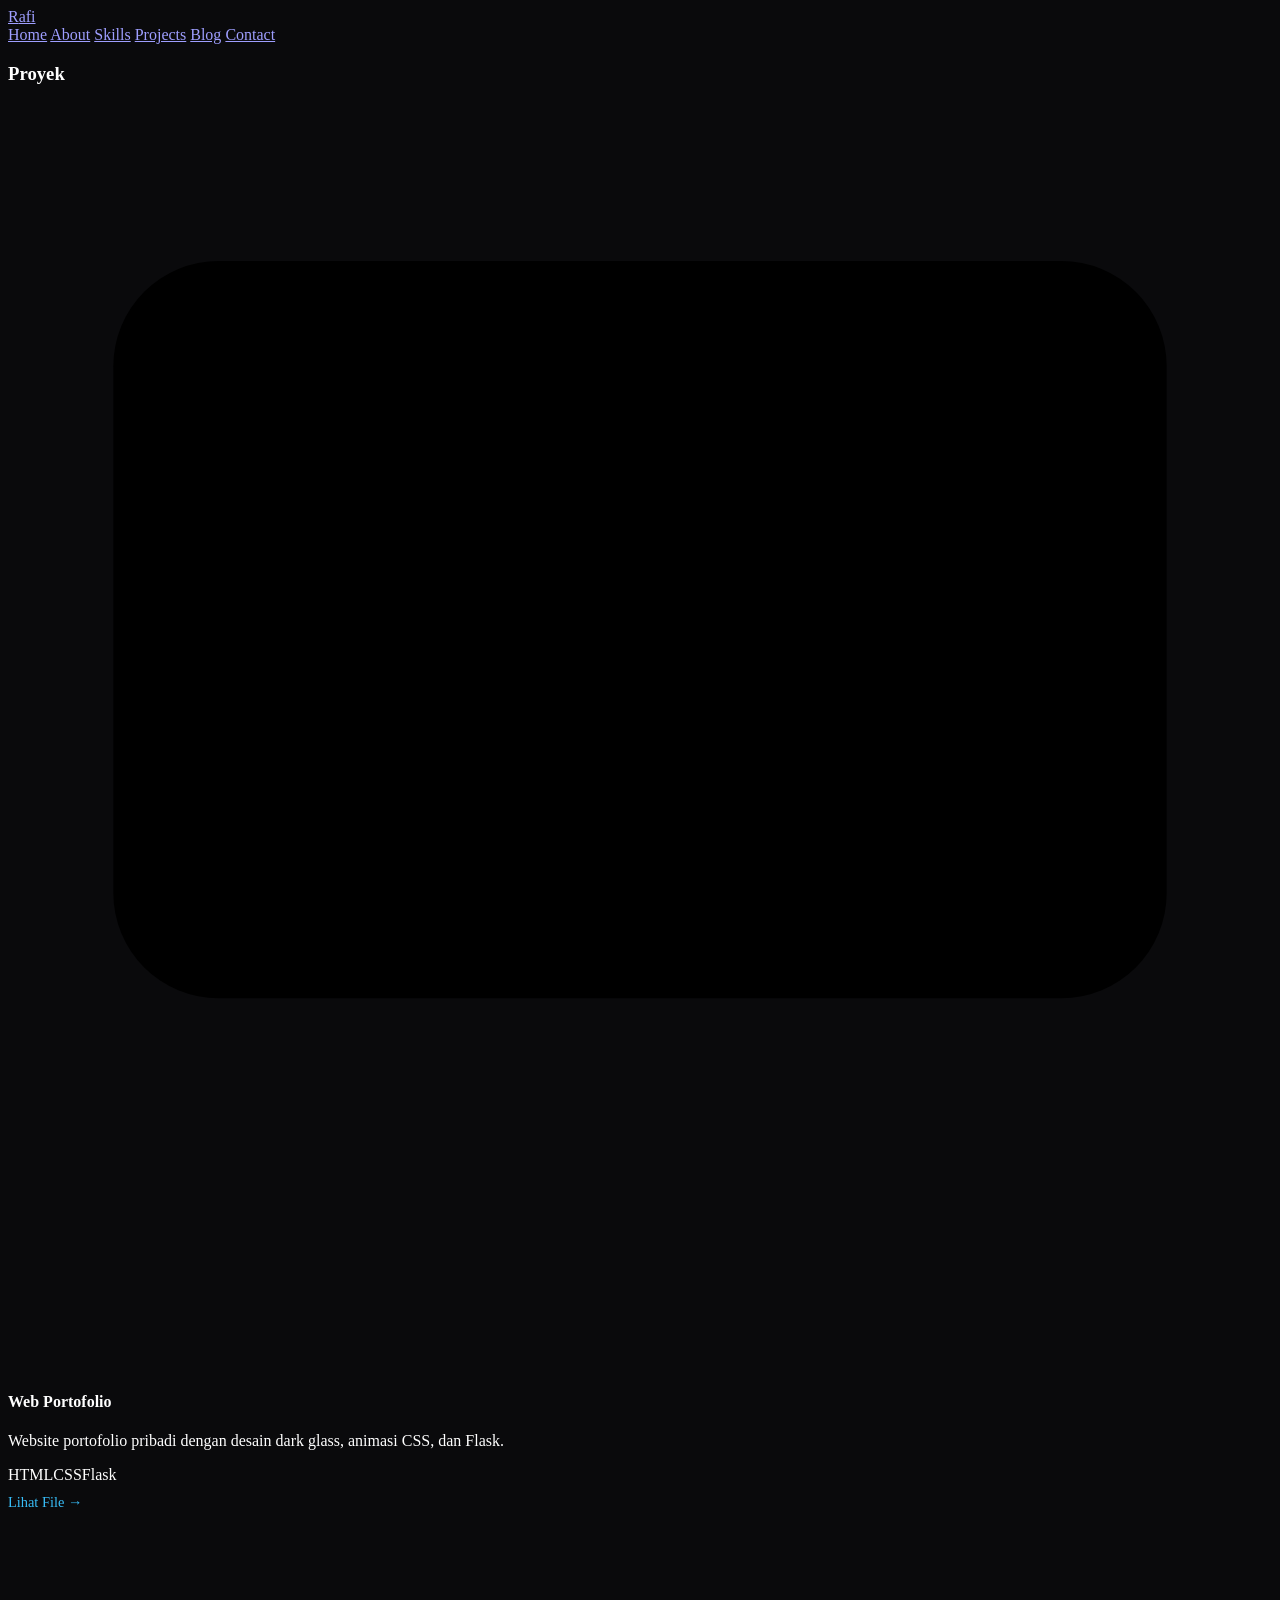
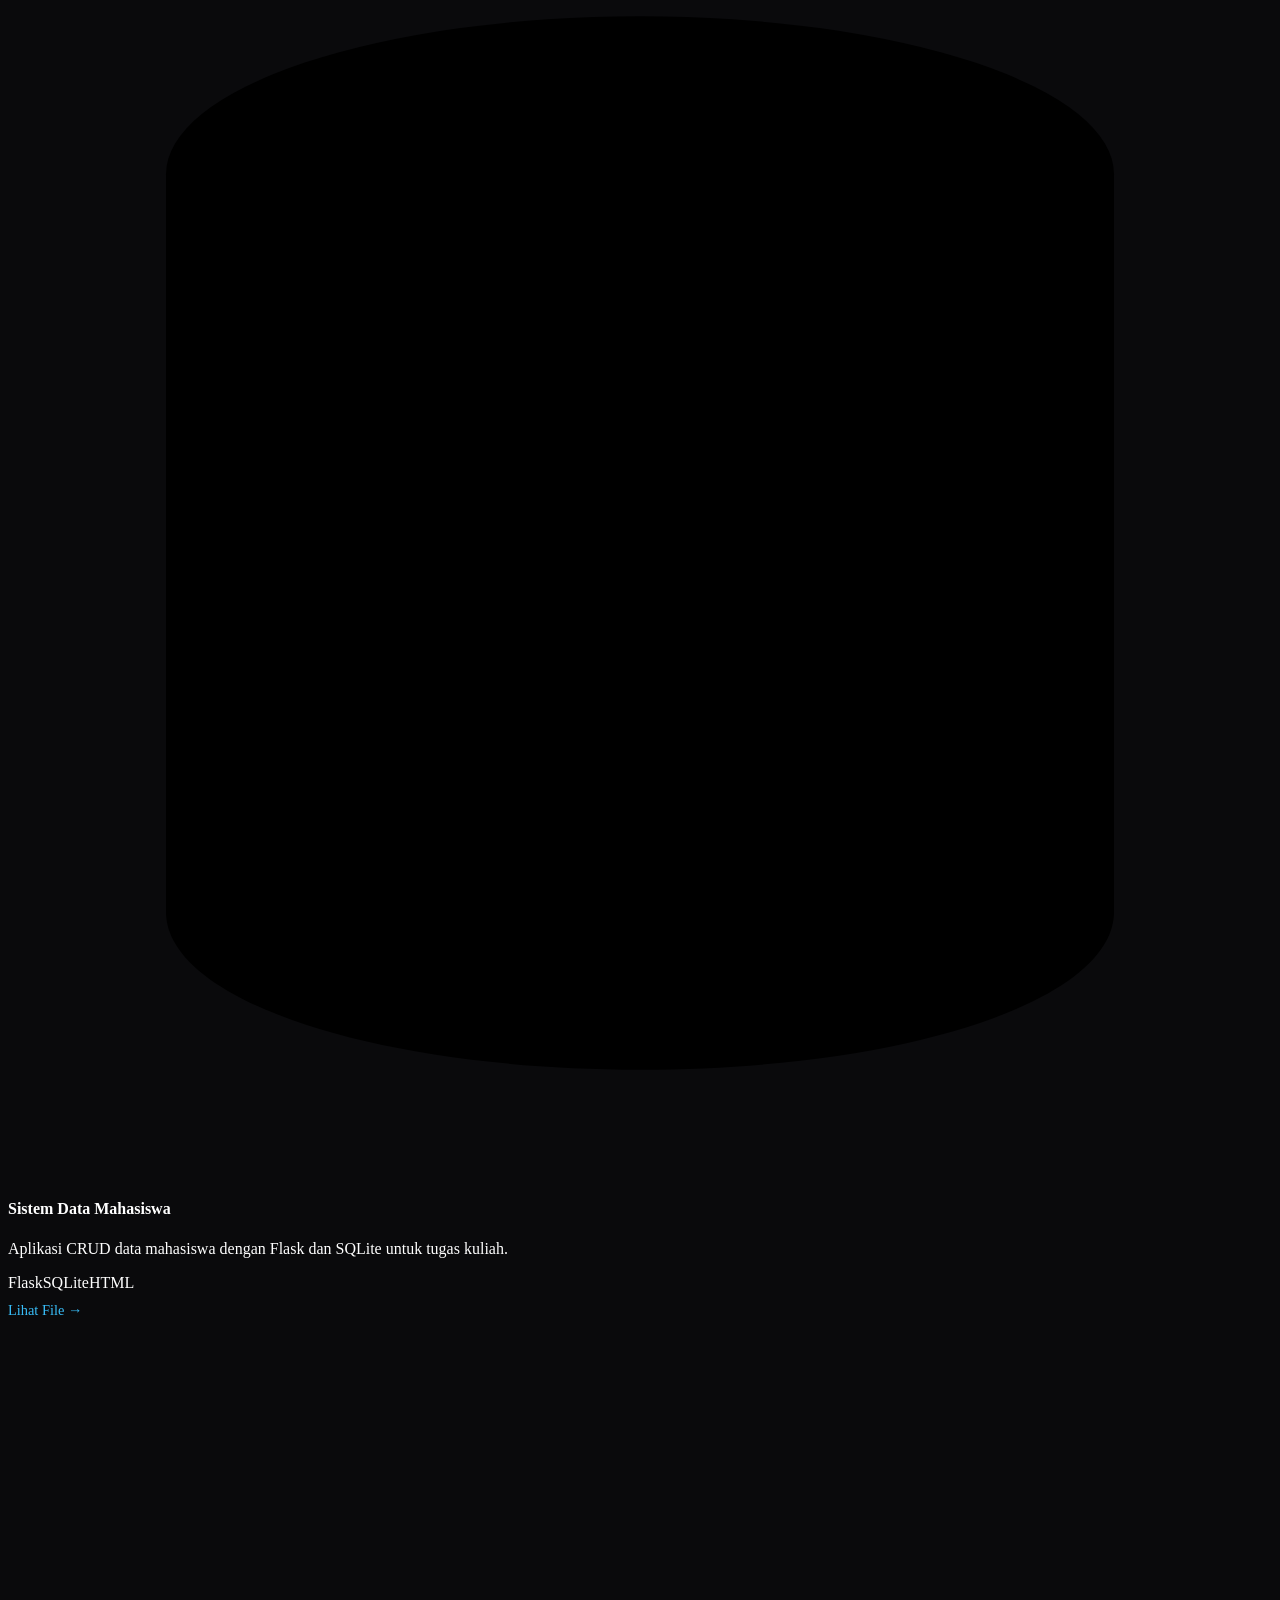
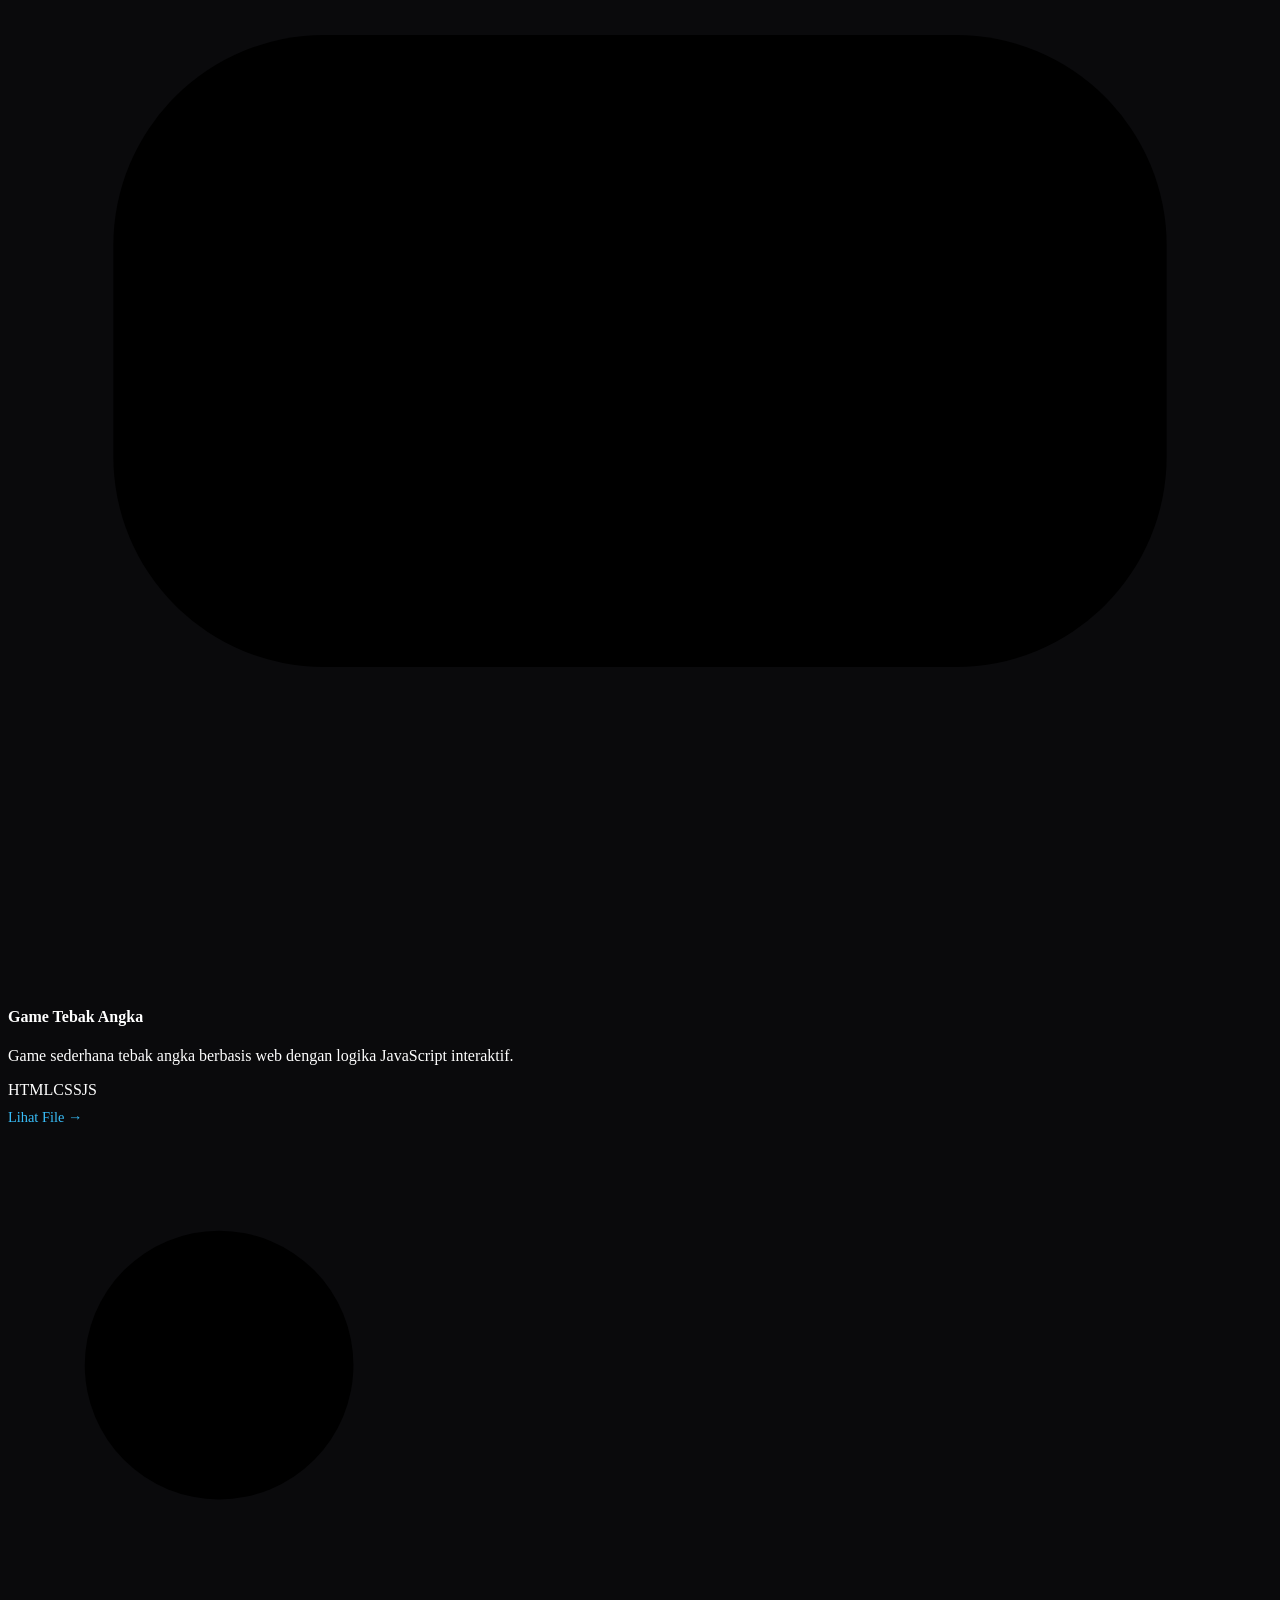
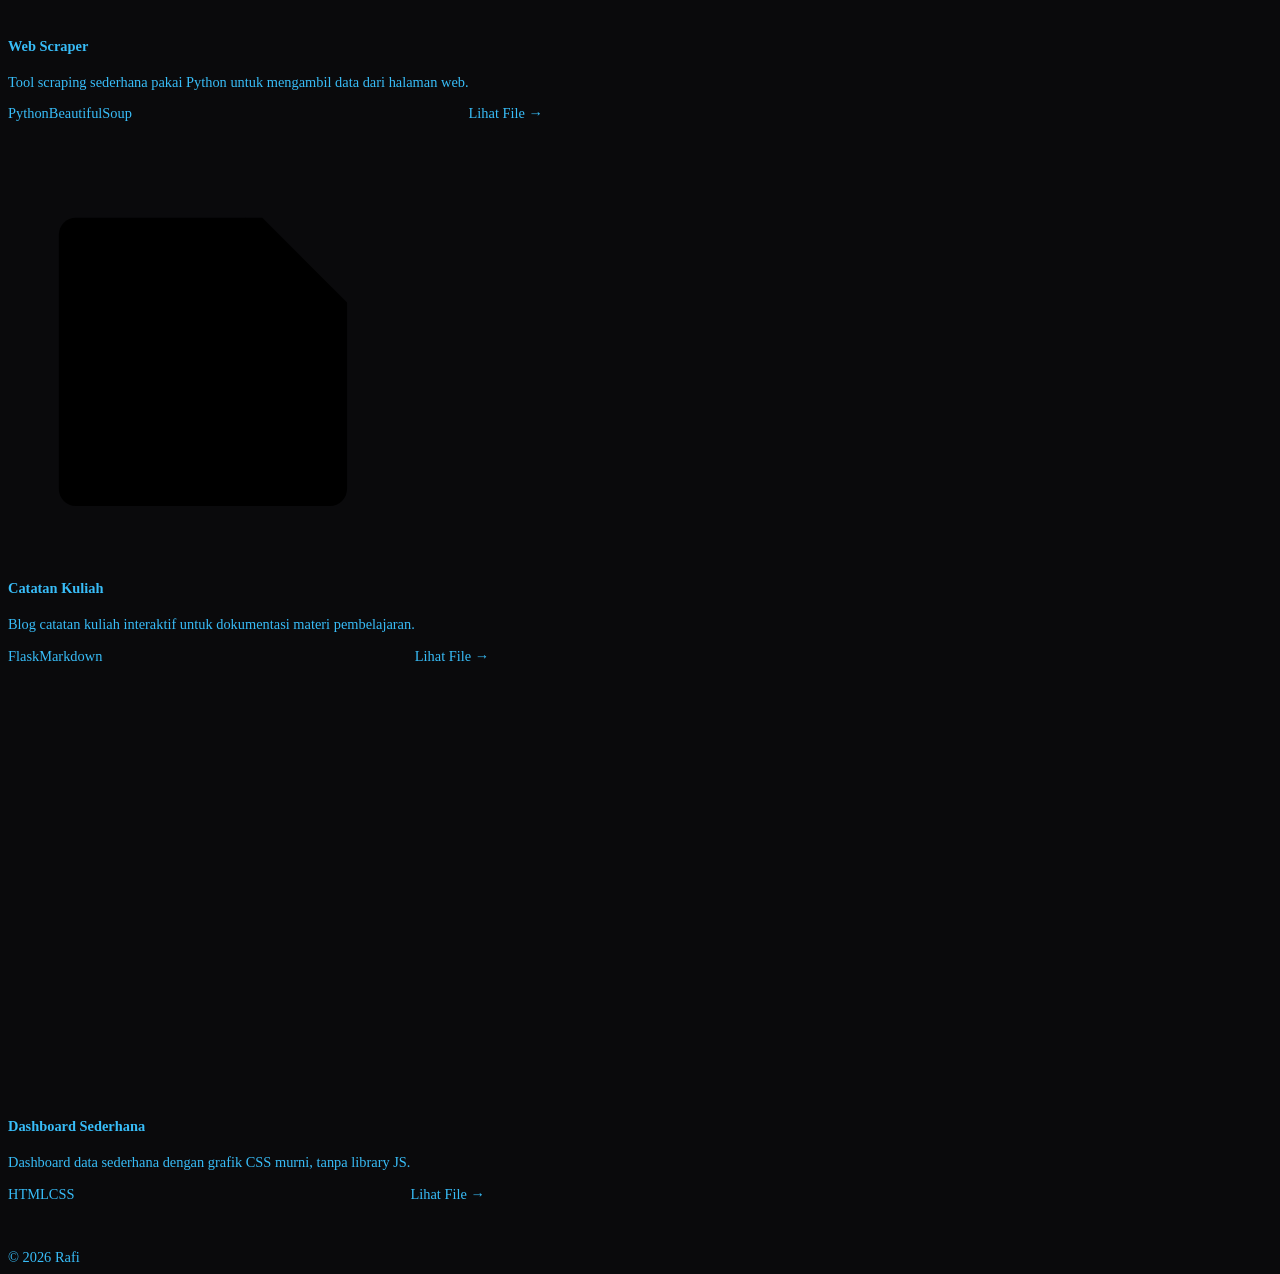
==== templates/projects.html @ da845aa9 "feat: upload project pertama" ====
<!DOCTYPE html>
<html lang="id" style="background-color:#0A0A0C;color-scheme:dark">
<head>
    <meta charset="UTF-8">
    <meta name="viewport" content="width=device-width, initial-scale=1.0">
    <title>Rafi — Projects</title>
    <style>html,body{background-color:#0A0A0C}</style>
    <link rel="stylesheet" href="{{ url_for('static', filename='css/style.css') }}">
    <link rel="preconnect" href="https://fonts.googleapis.com">
    <link rel="preconnect" href="https://fonts.gstatic.com" crossorigin>
    <link href="https://fonts.googleapis.com/css2?family=Space+Grotesk:wght@400;500;600;700&family=Inter:wght@400;500;600;700&family=JetBrains+Mono:wght@400;500&display=swap" rel="stylesheet">
</head>
<body>
    <header>
        <a href="/" class="logo"><span>R</span>afi</a>
        <nav>
            <a href="/">Home</a>
            <a href="/about">About</a>
            <a href="/skills">Skills</a>
            <a href="/projects" class="active">Projects</a>
            <a href="/blog">Blog</a>
            <a href="/contact">Contact</a>
        </nav>
    </header>

    <main>
        <section class="section">
            <h3 class="section-title">Proyek</h3>
            <div class="project-grid stagger">
                <div class="project-card">
                    <div class="project-thumb">
                        <svg viewBox="0 0 24 24" stroke-linecap="round" stroke-linejoin="round"><rect x="2" y="3" width="20" height="14" rx="2"/><path d="M8 21h8M12 17v4"/></svg>
                    </div>
                    <!-- Project 1 -->
                    <div class="project-body">
                        <h4>Web Portofolio</h4>
                        <p>Website portofolio pribadi dengan desain dark glass, animasi CSS, dan Flask.</p>
                        <div class="project-tech">
                            <span>HTML</span><span>CSS</span><span>Flask</span>
                        </div>
                        </div>
                         <!-- Tambahkan link di sini -->
                         <a href="https://drive.google.com/file/d/xxxxxx/view" target="_blank" style="display: inline-block; margin-top: 10px; color: #38bdf8; font-size: 0.9rem; text-decoration: none;">
                         Lihat File &rarr;
                     </a>
                </div>
            </div>
                    <!-- Project 2 -->
                    <div class="project-thumb">
                        <svg viewBox="0 0 24 24" stroke-linecap="round" stroke-linejoin="round"><ellipse cx="12" cy="5" rx="9" ry="3"/><path d="M3 5v14c0 1.7 4 3 9 3s9-1.3 9-3V5"/><path d="M3 12c0 1.7 4 3 9 3s9-1.3 9-3"/></svg>
                    </div>
                    <div class="project-body">
                        <h4>Sistem Data Mahasiswa</h4>
                        <p>Aplikasi CRUD data mahasiswa dengan Flask dan SQLite untuk tugas kuliah.</p>
                        <div class="project-tech">
                            <span>Flask</span><span>SQLite</span><span>HTML</span>
                        </div>
                    </div>
                    <!-- Tambahkan link di sini -->
                    <a href="https://drive.google.com/file/d/xxxxxx/view" target="_blank" style="display: inline-block; margin-top: 10px; color: #38bdf8; font-size: 0.9rem; text-decoration: none;">
                    Lihat File &rarr;
                    </a>
                    <!-- Project 3 -->
                </div>
                <div class="project-card">
                    <div class="project-thumb">
                        <svg viewBox="0 0 24 24" stroke-linecap="round" stroke-linejoin="round"><rect x="2" y="6" width="20" height="12" rx="4"/><path d="M6 12h4M8 10v4M15 11h.01M18 13h.01"/></svg>
                    </div>
                    <div class="project-body">
                        <h4>Game Tebak Angka</h4>
                        <p>Game sederhana tebak angka berbasis web dengan logika JavaScript interaktif.</p>
                        <div class="project-tech">
                            <span>HTML</span><span>CSS</span><span>JS</span>
                        </div>
                    </div>
                     <a href="https://drive.google.com/file/d/xxxxxx/view" target="_blank" style="display: inline-block; margin-top: 10px; color: #38bdf8; font-size: 0.9rem; text-decoration: none;">
                    Lihat File &rarr;
                    <!-- Project 4 -->
                </div>
                <div class="project-card">
                    <div class="project-thumb">
                        <svg viewBox="0 0 24 24" stroke-linecap="round" stroke-linejoin="round"><circle cx="11" cy="11" r="7"/><path d="M21 21l-4.3-4.3"/></svg>
                    </div>
                    <div class="project-body">
                        <h4>Web Scraper</h4>
                        <p>Tool scraping sederhana pakai Python untuk mengambil data dari halaman web.</p>
                        <div class="project-tech">
                            <span>Python</span><span>BeautifulSoup</span>
                        </div>
                    </div>
                     <a href="https://drive.google.com/file/d/xxxxxx/view" target="_blank" style="display: inline-block; margin-top: 10px; color: #38bdf8; font-size: 0.9rem; text-decoration: none;">
                    Lihat File &rarr;
                    <!-- Project 5 -->
                </div>
                <div class="project-card">
                    <div class="project-thumb">
                        <svg viewBox="0 0 24 24" stroke-linecap="round" stroke-linejoin="round"><path d="M4 4h11l5 5v11a1 1 0 0 1-1 1H4a1 1 0 0 1-1-1V5a1 1 0 0 1 1-1z"/><path d="M14 4v6h6"/></svg>
                    </div>
                    <div class="project-body">
                        <h4>Catatan Kuliah</h4>
                        <p>Blog catatan kuliah interaktif untuk dokumentasi materi pembelajaran.</p>
                        <div class="project-tech">
                            <span>Flask</span><span>Markdown</span>
                        </div>
                    </div>
                     <a href="https://drive.google.com/file/d/xxxxxx/view" target="_blank" style="display: inline-block; margin-top: 10px; color: #38bdf8; font-size: 0.9rem; text-decoration: none;">
                    Lihat File &rarr;
                    <!-- Project 6 -->
                </div>
                <div class="project-card">
                    <div class="project-thumb">
                        <svg viewBox="0 0 24 24" stroke-linecap="round" stroke-linejoin="round"><path d="M3 20h18"/><path d="M6 20V10M11 20V4M16 20v-8M21 20v-4"/></svg>
                    </div>
                    <div class="project-body">
                        <h4>Dashboard Sederhana</h4>
                        <p>Dashboard data sederhana dengan grafik CSS murni, tanpa library JS.</p>
                        <div class="project-tech">
                            <span>HTML</span><span>CSS</span>
                        </div>
                    </div>
                     <a href="https://drive.google.com/file/d/xxxxxx/view" target="_blank" style="display: inline-block; margin-top: 10px; color: #38bdf8; font-size: 0.9rem; text-decoration: none;">
                    Lihat File &rarr;
                </div>
            </div>
        </section>
    </main>

    <footer>
        &copy; 2026 Rafi
    </footer>
</body>
</html>
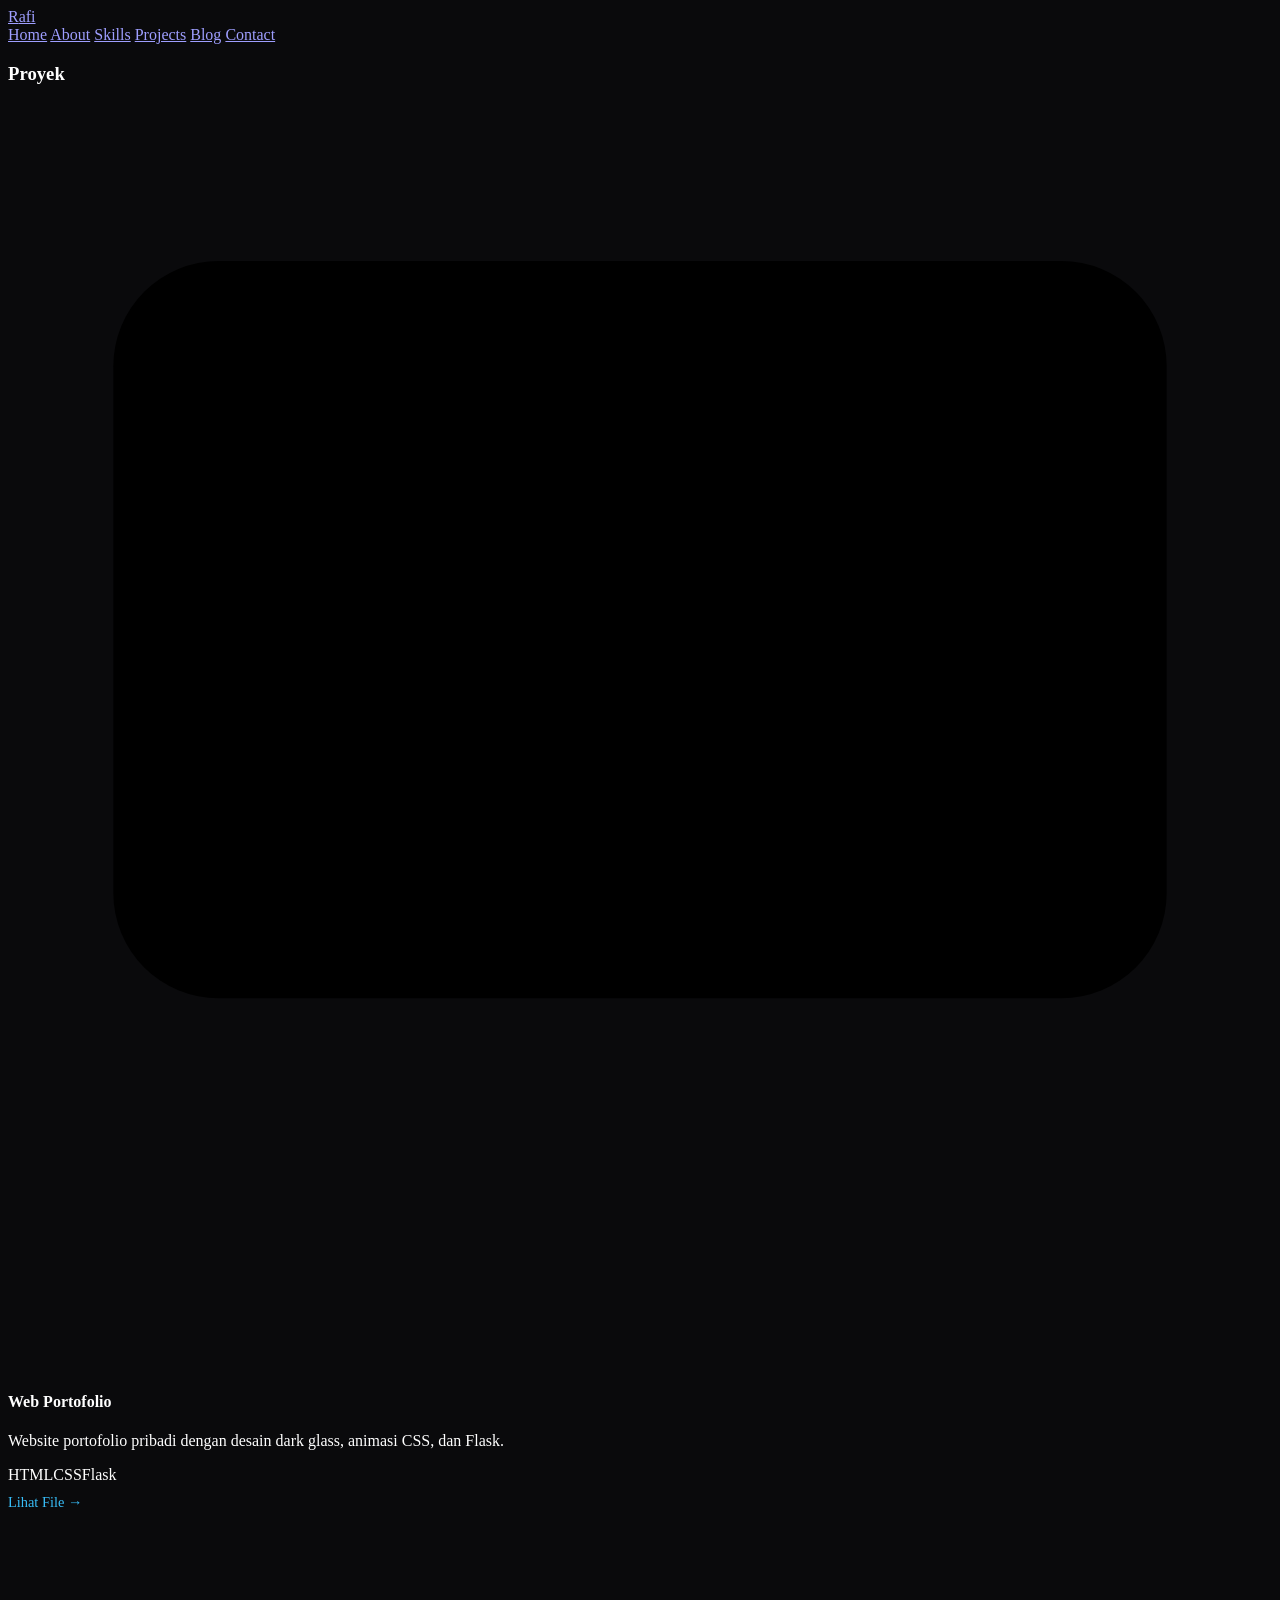
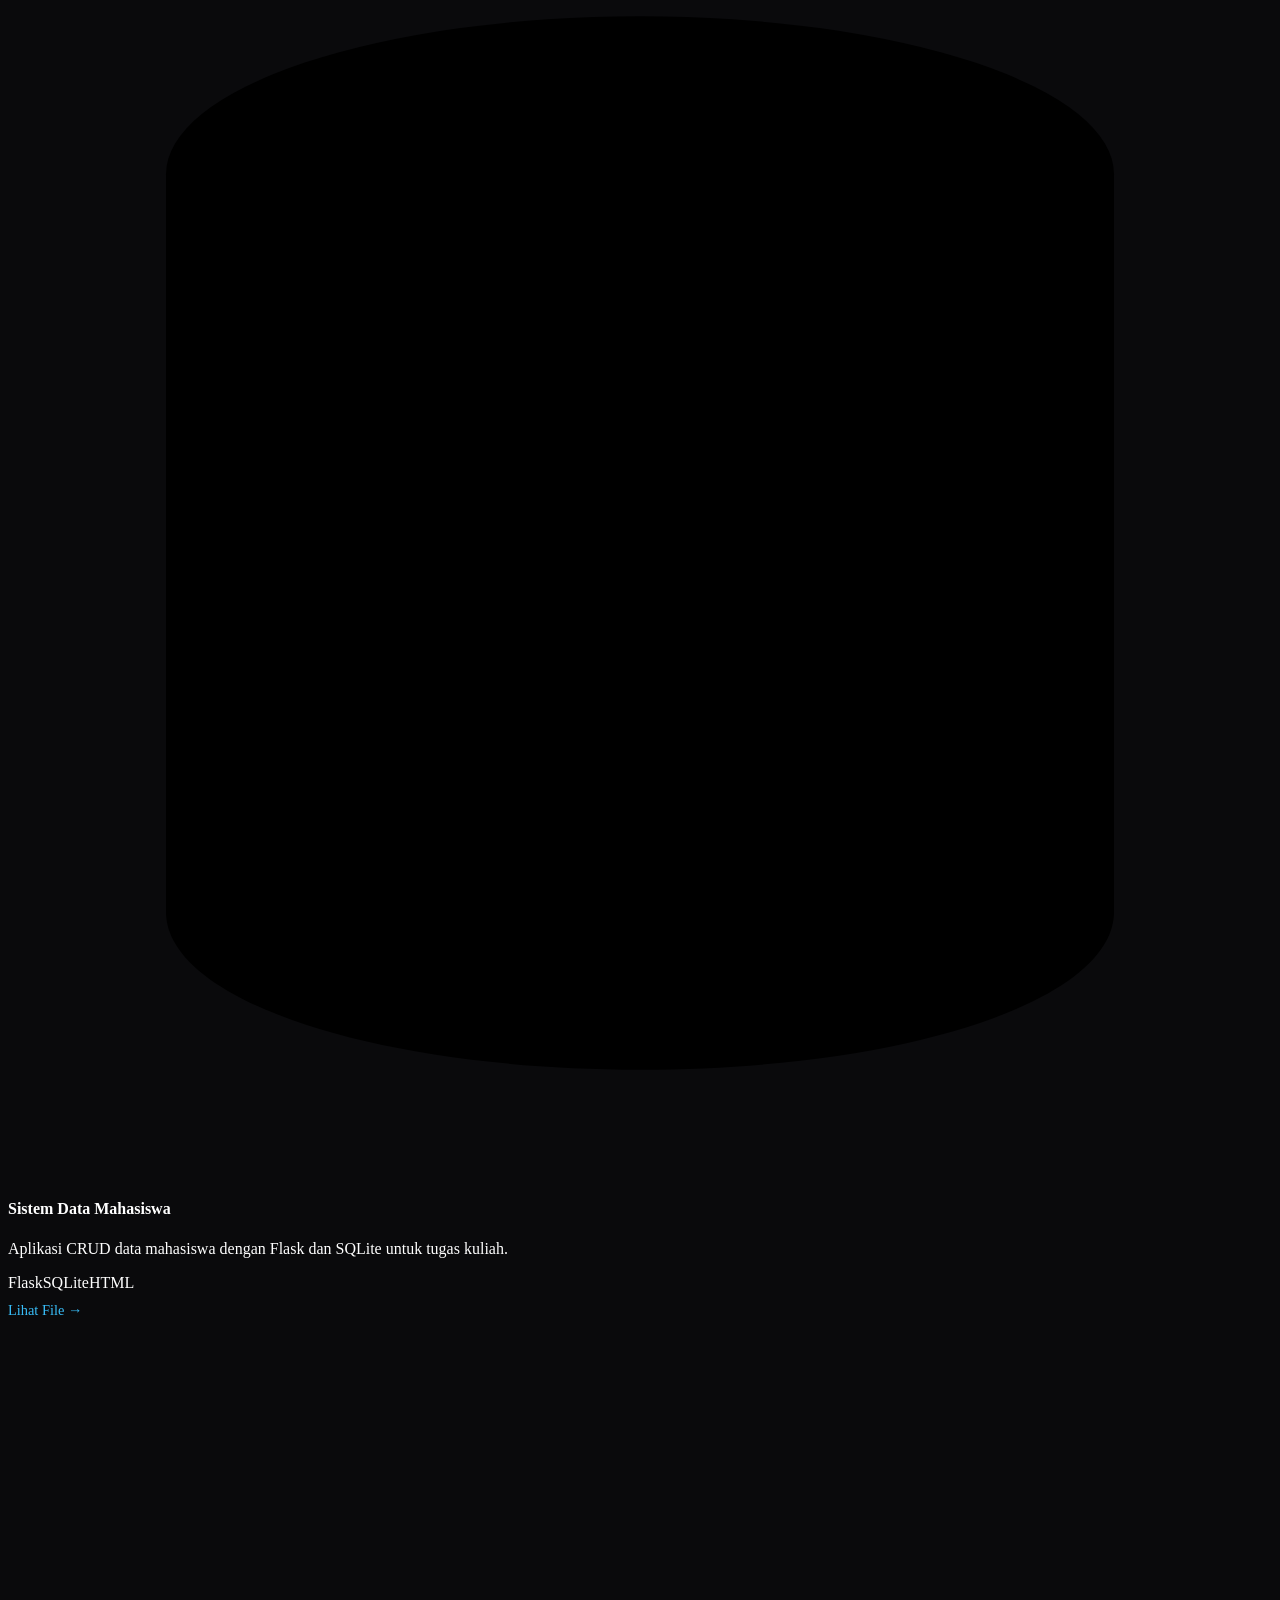
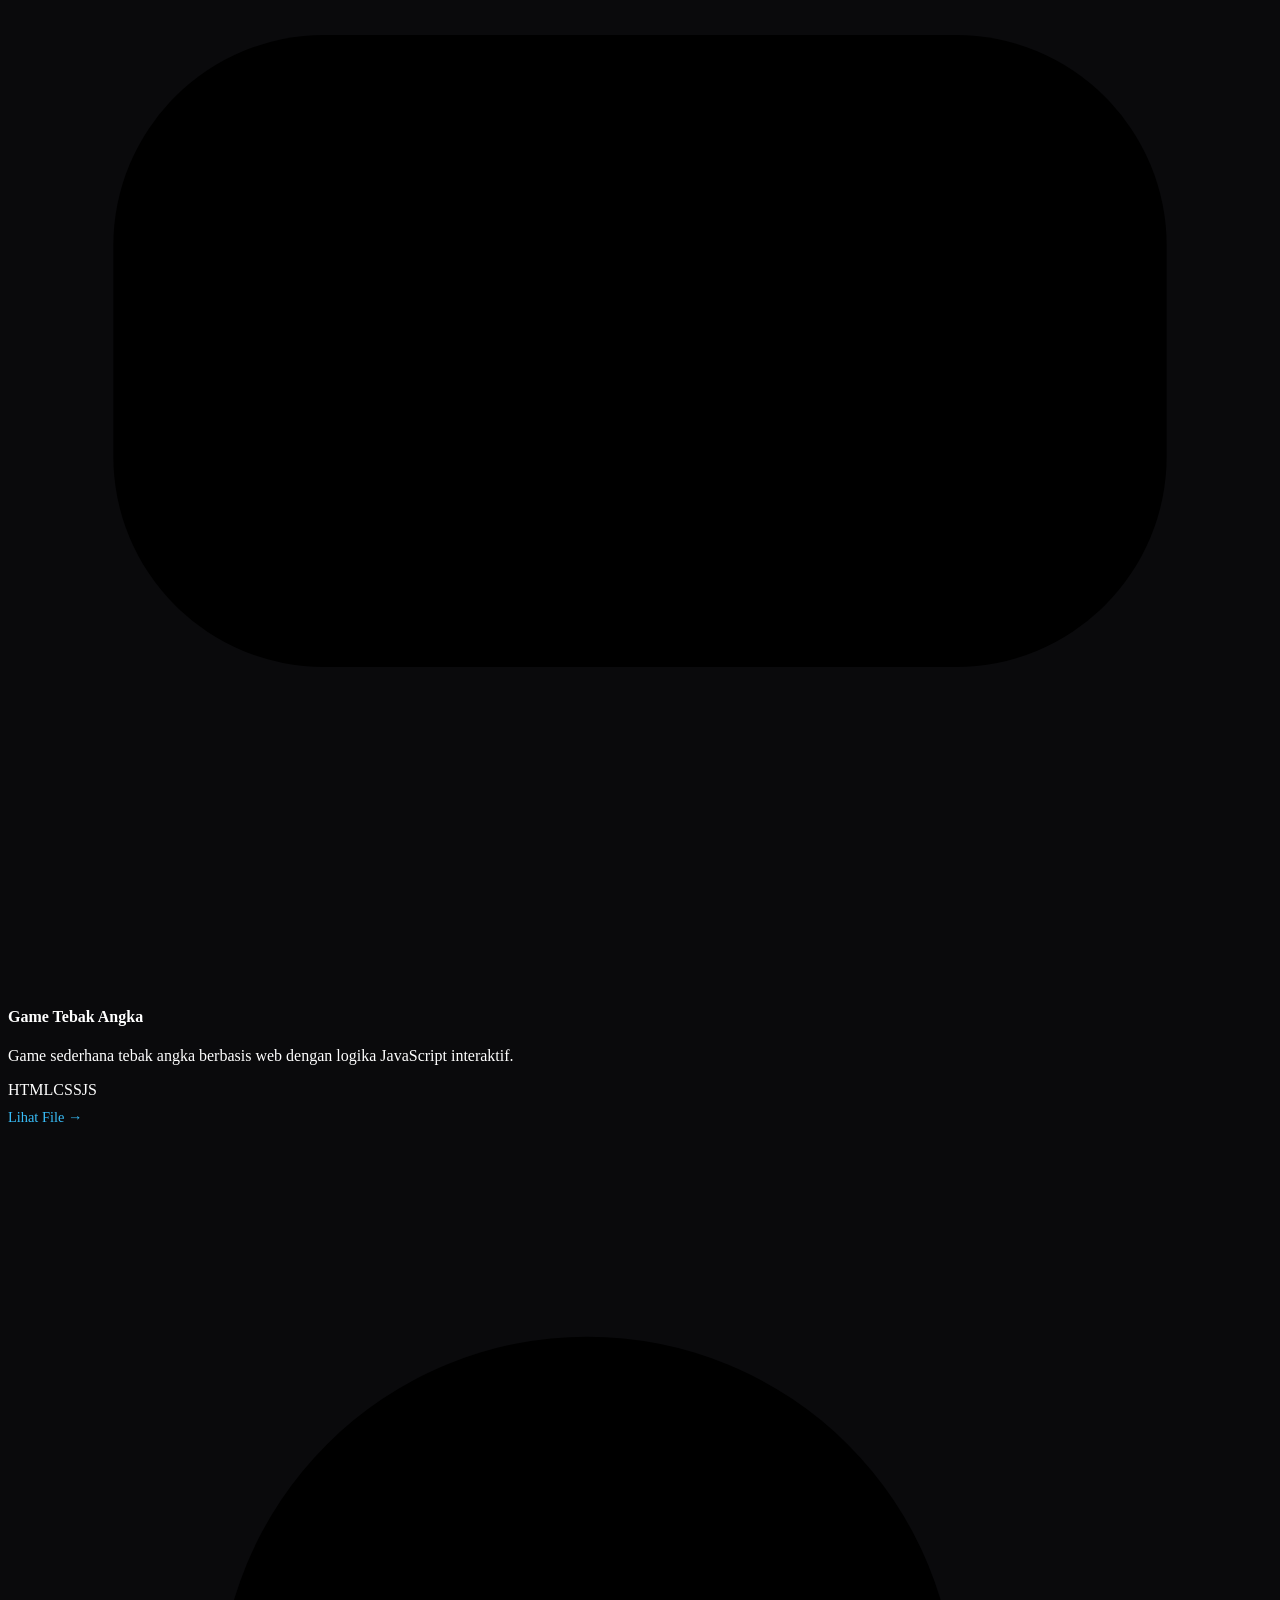
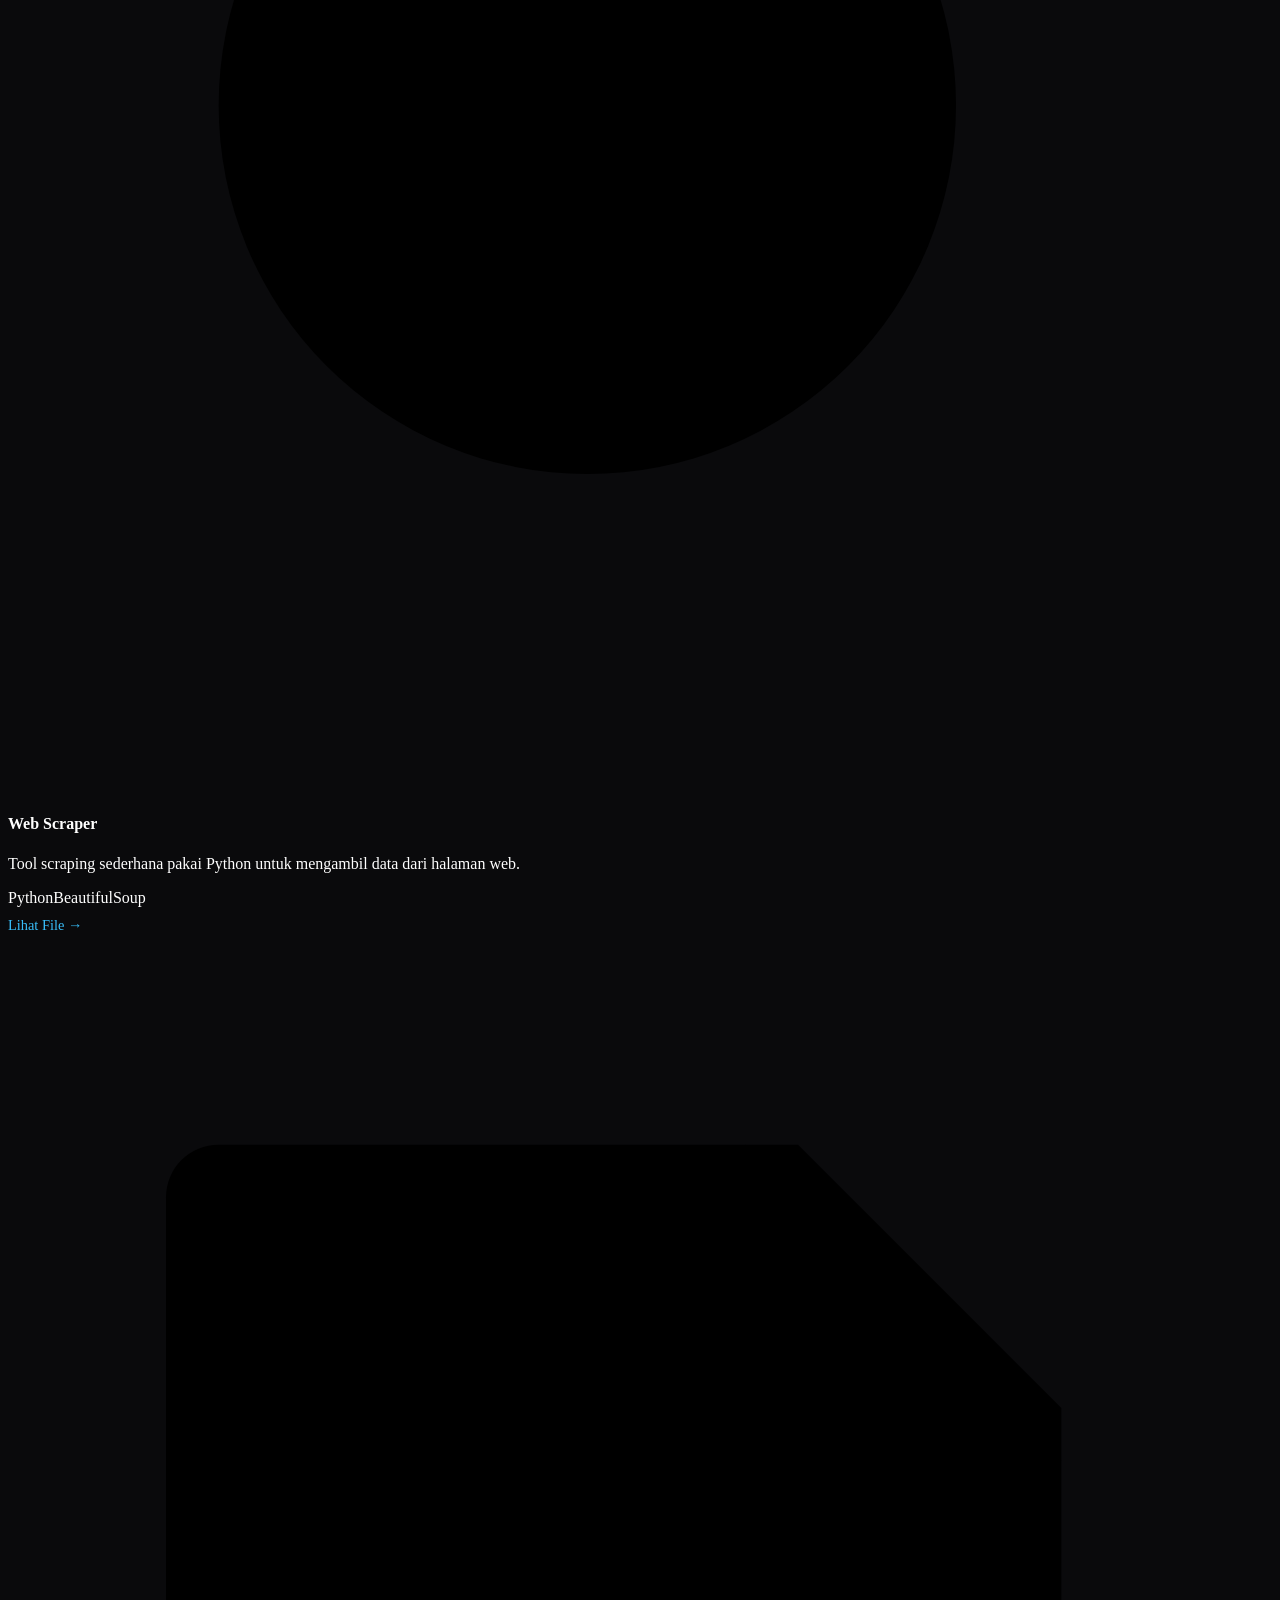
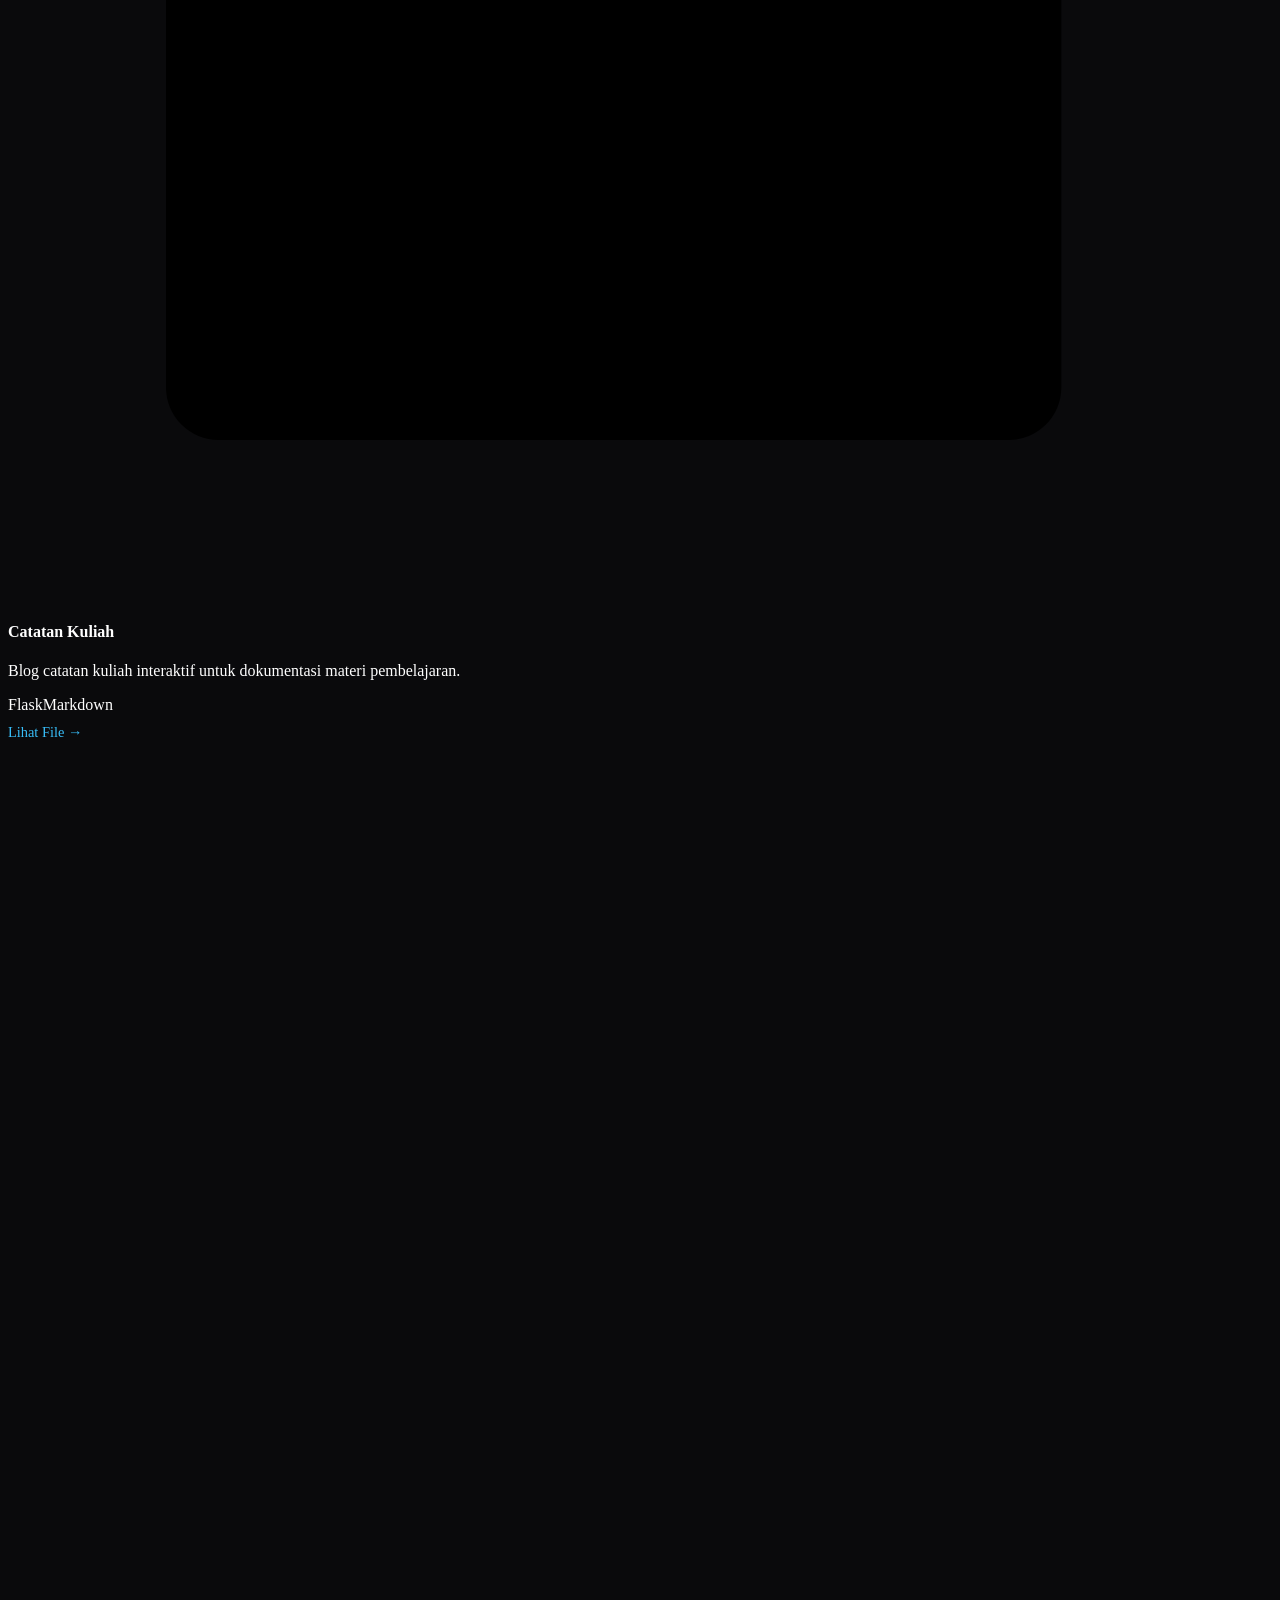
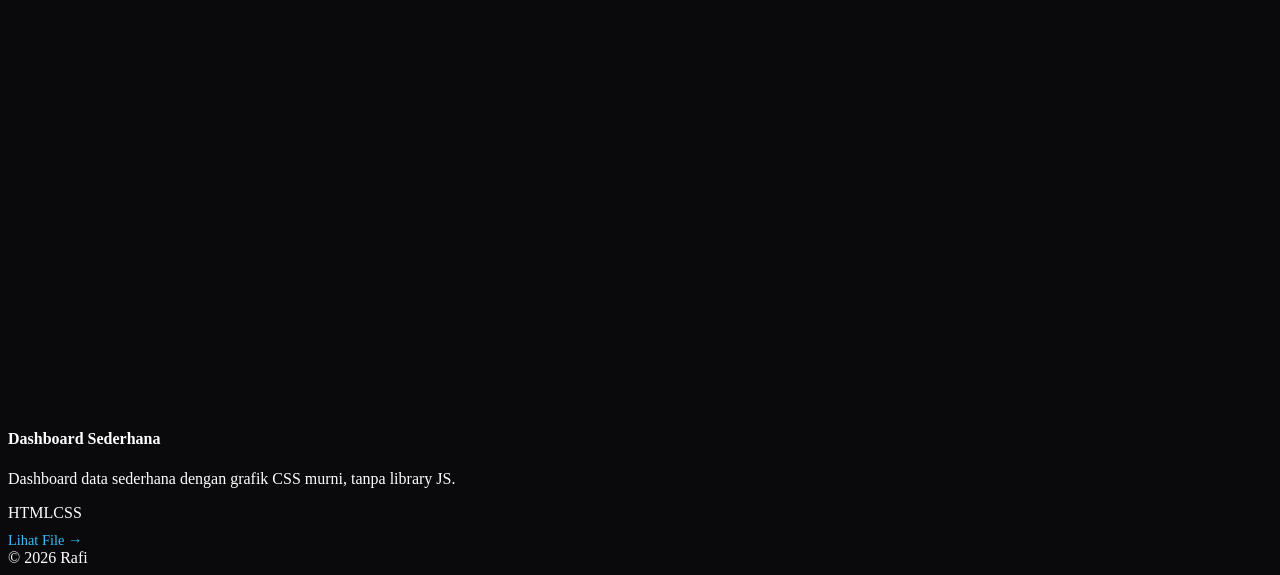
==== commit 2db06820: "Membuat website" ====
--- a/templates/projects.html
+++ b/templates/projects.html
@@ -1,15 +1,24 @@
 <!DOCTYPE html>
 <html lang="id" style="background-color:#0A0A0C;color-scheme:dark">
+
 <head>
     <meta charset="UTF-8">
     <meta name="viewport" content="width=device-width, initial-scale=1.0">
     <title>Rafi — Projects</title>
-    <style>html,body{background-color:#0A0A0C}</style>
+    <style>
+        html,
+        body {
+            background-color: #0A0A0C
+        }
+    </style>
     <link rel="stylesheet" href="{{ url_for('static', filename='css/style.css') }}">
     <link rel="preconnect" href="https://fonts.googleapis.com">
     <link rel="preconnect" href="https://fonts.gstatic.com" crossorigin>
-    <link href="https://fonts.googleapis.com/css2?family=Space+Grotesk:wght@400;500;600;700&family=Inter:wght@400;500;600;700&family=JetBrains+Mono:wght@400;500&display=swap" rel="stylesheet">
+    <link
+        href="https://fonts.googleapis.com/css2?family=Space+Grotesk:wght@400;500;600;700&family=Inter:wght@400;500;600;700&family=JetBrains+Mono:wght@400;500&display=swap"
+        rel="stylesheet">
 </head>
+
 <body>
     <header>
         <a href="/" class="logo"><span>R</span>afi</a>
@@ -29,7 +38,10 @@
             <div class="project-grid stagger">
                 <div class="project-card">
                     <div class="project-thumb">
-                        <svg viewBox="0 0 24 24" stroke-linecap="round" stroke-linejoin="round"><rect x="2" y="3" width="20" height="14" rx="2"/><path d="M8 21h8M12 17v4"/></svg>
+                        <svg viewBox="0 0 24 24" stroke-linecap="round" stroke-linejoin="round">
+                            <rect x="2" y="3" width="20" height="14" rx="2" />
+                            <path d="M8 21h8M12 17v4" />
+                        </svg>
                     </div>
                     <!-- Project 1 -->
                     <div class="project-body">
@@ -38,16 +50,21 @@
                         <div class="project-tech">
                             <span>HTML</span><span>CSS</span><span>Flask</span>
                         </div>
-                        </div>
-                         <!-- Tambahkan link di sini -->
-                         <a href="https://drive.google.com/file/d/xxxxxx/view" target="_blank" style="display: inline-block; margin-top: 10px; color: #38bdf8; font-size: 0.9rem; text-decoration: none;">
-                         Lihat File &rarr;
-                     </a>
+                    </div>
+                    <!-- Tambahkan link di sini -->
+                    <a href="https://drive.google.com/file/d/1TaZrEHV2191rlsXP_Ktl0b7dH3qFiReR/view?usp=drivesdk" target="_blank"
+                        style="display: inline-block; margin-top: 10px; color: #38bdf8; font-size: 0.9rem; text-decoration: none;">
+                        Lihat File &rarr;
+                    </a>
                 </div>
-            </div>
-                    <!-- Project 2 -->
+                <!-- Project 2 -->
+                <div class="project-card">
                     <div class="project-thumb">
-                        <svg viewBox="0 0 24 24" stroke-linecap="round" stroke-linejoin="round"><ellipse cx="12" cy="5" rx="9" ry="3"/><path d="M3 5v14c0 1.7 4 3 9 3s9-1.3 9-3V5"/><path d="M3 12c0 1.7 4 3 9 3s9-1.3 9-3"/></svg>
+                        <svg viewBox="0 0 24 24" stroke-linecap="round" stroke-linejoin="round">
+                            <ellipse cx="12" cy="5" rx="9" ry="3" />
+                            <path d="M3 5v14c0 1.7 4 3 9 3s9-1.3 9-3V5" />
+                            <path d="M3 12c0 1.7 4 3 9 3s9-1.3 9-3" />
+                        </svg>
                     </div>
                     <div class="project-body">
                         <h4>Sistem Data Mahasiswa</h4>
@@ -57,14 +74,18 @@
                         </div>
                     </div>
                     <!-- Tambahkan link di sini -->
-                    <a href="https://drive.google.com/file/d/xxxxxx/view" target="_blank" style="display: inline-block; margin-top: 10px; color: #38bdf8; font-size: 0.9rem; text-decoration: none;">
-                    Lihat File &rarr;
+                    <a href="https://drive.google.com/file/d/xxxxxx/view" target="_blank"
+                        style="display: inline-block; margin-top: 10px; color: #38bdf8; font-size: 0.9rem; text-decoration: none;">
+                        Lihat File &rarr;
                     </a>
                     <!-- Project 3 -->
                 </div>
                 <div class="project-card">
                     <div class="project-thumb">
-                        <svg viewBox="0 0 24 24" stroke-linecap="round" stroke-linejoin="round"><rect x="2" y="6" width="20" height="12" rx="4"/><path d="M6 12h4M8 10v4M15 11h.01M18 13h.01"/></svg>
+                        <svg viewBox="0 0 24 24" stroke-linecap="round" stroke-linejoin="round">
+                            <rect x="2" y="6" width="20" height="12" rx="4" />
+                            <path d="M6 12h4M8 10v4M15 11h.01M18 13h.01" />
+                        </svg>
                     </div>
                     <div class="project-body">
                         <h4>Game Tebak Angka</h4>
@@ -73,13 +94,18 @@
                             <span>HTML</span><span>CSS</span><span>JS</span>
                         </div>
                     </div>
-                     <a href="https://drive.google.com/file/d/xxxxxx/view" target="_blank" style="display: inline-block; margin-top: 10px; color: #38bdf8; font-size: 0.9rem; text-decoration: none;">
-                    Lihat File &rarr;
-                    <!-- Project 4 -->
+                    <a href="https://drive.google.com/file/d/xxxxxx/view" target="_blank"
+                        style="display: inline-block; margin-top: 10px; color: #38bdf8; font-size: 0.9rem; text-decoration: none;">
+                        Lihat File &rarr;
+                    </a>
+                        <!-- Project 4 -->
                 </div>
                 <div class="project-card">
                     <div class="project-thumb">
-                        <svg viewBox="0 0 24 24" stroke-linecap="round" stroke-linejoin="round"><circle cx="11" cy="11" r="7"/><path d="M21 21l-4.3-4.3"/></svg>
+                        <svg viewBox="0 0 24 24" stroke-linecap="round" stroke-linejoin="round">
+                            <circle cx="11" cy="11" r="7" />
+                            <path d="M21 21l-4.3-4.3" />
+                        </svg>
                     </div>
                     <div class="project-body">
                         <h4>Web Scraper</h4>
@@ -88,13 +114,18 @@
                             <span>Python</span><span>BeautifulSoup</span>
                         </div>
                     </div>
-                     <a href="https://drive.google.com/file/d/xxxxxx/view" target="_blank" style="display: inline-block; margin-top: 10px; color: #38bdf8; font-size: 0.9rem; text-decoration: none;">
-                    Lihat File &rarr;
-                    <!-- Project 5 -->
+                    <a href="https://drive.google.com/file/d/xxxxxx/view" target="_blank"
+                        style="display: inline-block; margin-top: 10px; color: #38bdf8; font-size: 0.9rem; text-decoration: none;">
+                        Lihat File &rarr;
+                    </a>
+                        <!-- Project 5 -->
                 </div>
                 <div class="project-card">
                     <div class="project-thumb">
-                        <svg viewBox="0 0 24 24" stroke-linecap="round" stroke-linejoin="round"><path d="M4 4h11l5 5v11a1 1 0 0 1-1 1H4a1 1 0 0 1-1-1V5a1 1 0 0 1 1-1z"/><path d="M14 4v6h6"/></svg>
+                        <svg viewBox="0 0 24 24" stroke-linecap="round" stroke-linejoin="round">
+                            <path d="M4 4h11l5 5v11a1 1 0 0 1-1 1H4a1 1 0 0 1-1-1V5a1 1 0 0 1 1-1z" />
+                            <path d="M14 4v6h6" />
+                        </svg>
                     </div>
                     <div class="project-body">
                         <h4>Catatan Kuliah</h4>
@@ -103,13 +134,18 @@
                             <span>Flask</span><span>Markdown</span>
                         </div>
                     </div>
-                     <a href="https://drive.google.com/file/d/xxxxxx/view" target="_blank" style="display: inline-block; margin-top: 10px; color: #38bdf8; font-size: 0.9rem; text-decoration: none;">
-                    Lihat File &rarr;
-                    <!-- Project 6 -->
+                    <a href="https://drive.google.com/file/d/1ox8S69GZi2V-FqKS_MIoL5CxubnUeoOU/view?usp=drivesdk" target="_blank"
+                        style="display: inline-block; margin-top: 10px; color: #38bdf8; font-size: 0.9rem; text-decoration: none;">
+                        Lihat File &rarr;
+                    </a>
+                        <!-- Project 6 -->
                 </div>
                 <div class="project-card">
                     <div class="project-thumb">
-                        <svg viewBox="0 0 24 24" stroke-linecap="round" stroke-linejoin="round"><path d="M3 20h18"/><path d="M6 20V10M11 20V4M16 20v-8M21 20v-4"/></svg>
+                        <svg viewBox="0 0 24 24" stroke-linecap="round" stroke-linejoin="round">
+                            <path d="M3 20h18" />
+                            <path d="M6 20V10M11 20V4M16 20v-8M21 20v-4" />
+                        </svg>
                     </div>
                     <div class="project-body">
                         <h4>Dashboard Sederhana</h4>
@@ -118,8 +154,10 @@
                             <span>HTML</span><span>CSS</span>
                         </div>
                     </div>
-                     <a href="https://drive.google.com/file/d/xxxxxx/view" target="_blank" style="display: inline-block; margin-top: 10px; color: #38bdf8; font-size: 0.9rem; text-decoration: none;">
-                    Lihat File &rarr;
+                    <a href="https://drive.google.com/file/d/xxxxxx/view" target="_blank"
+                        style="display: inline-block; margin-top: 10px; color: #38bdf8; font-size: 0.9rem; text-decoration: none;">
+                        Lihat File &rarr;
+                    </a>
                 </div>
             </div>
         </section>
@@ -129,4 +167,5 @@
         &copy; 2026 Rafi
     </footer>
 </body>
+
 </html>
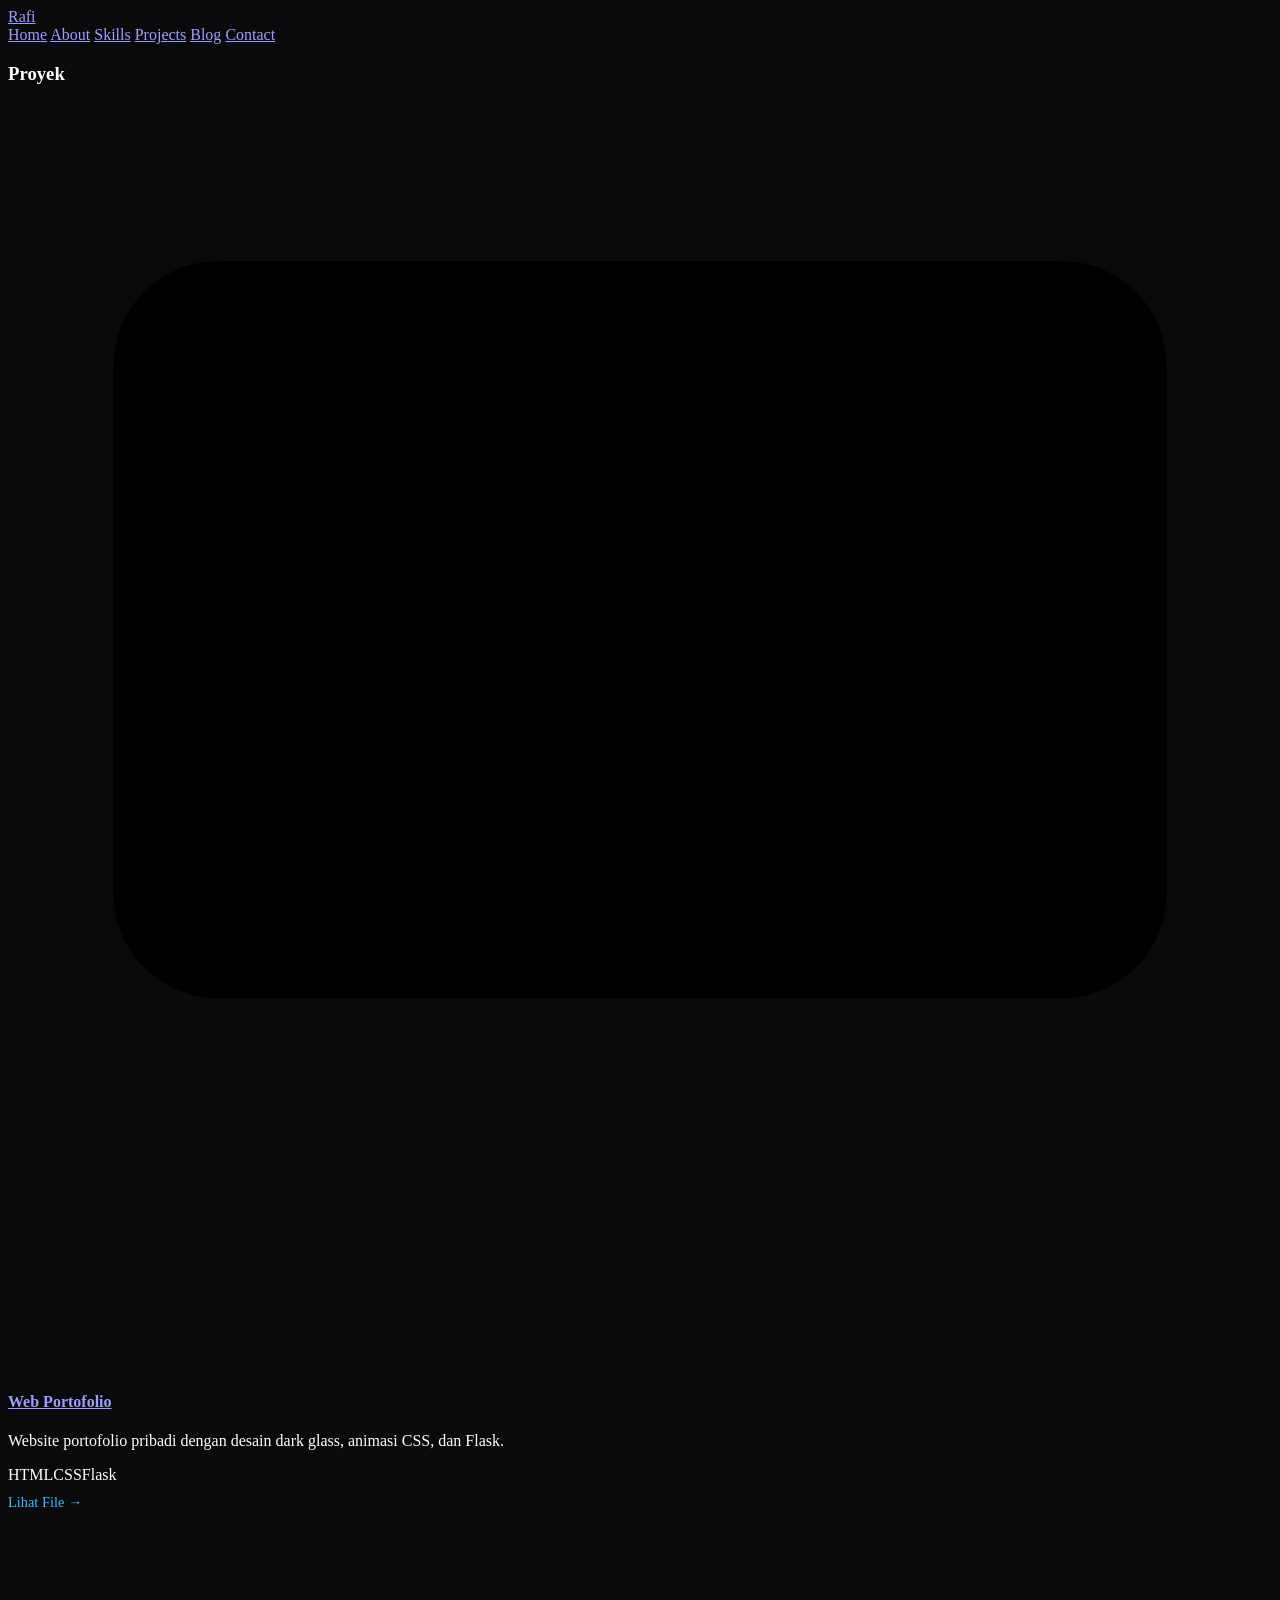
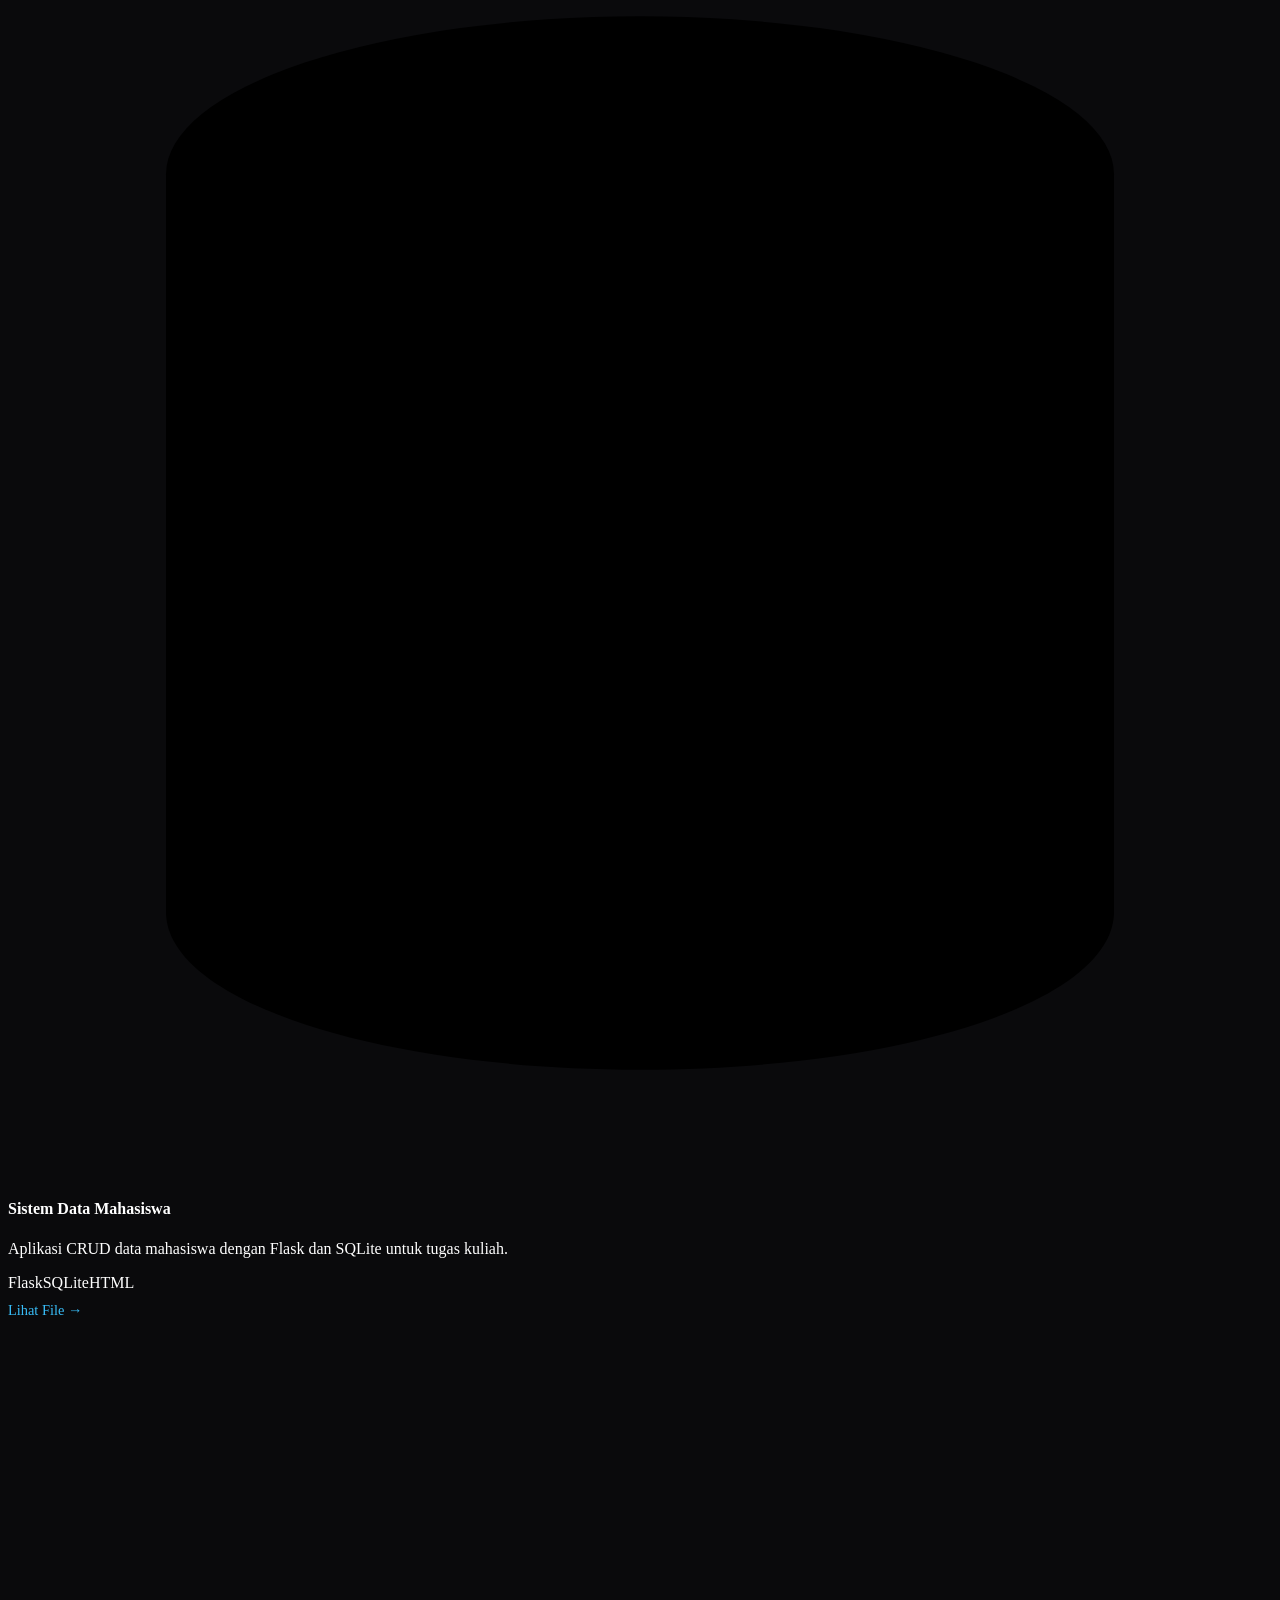
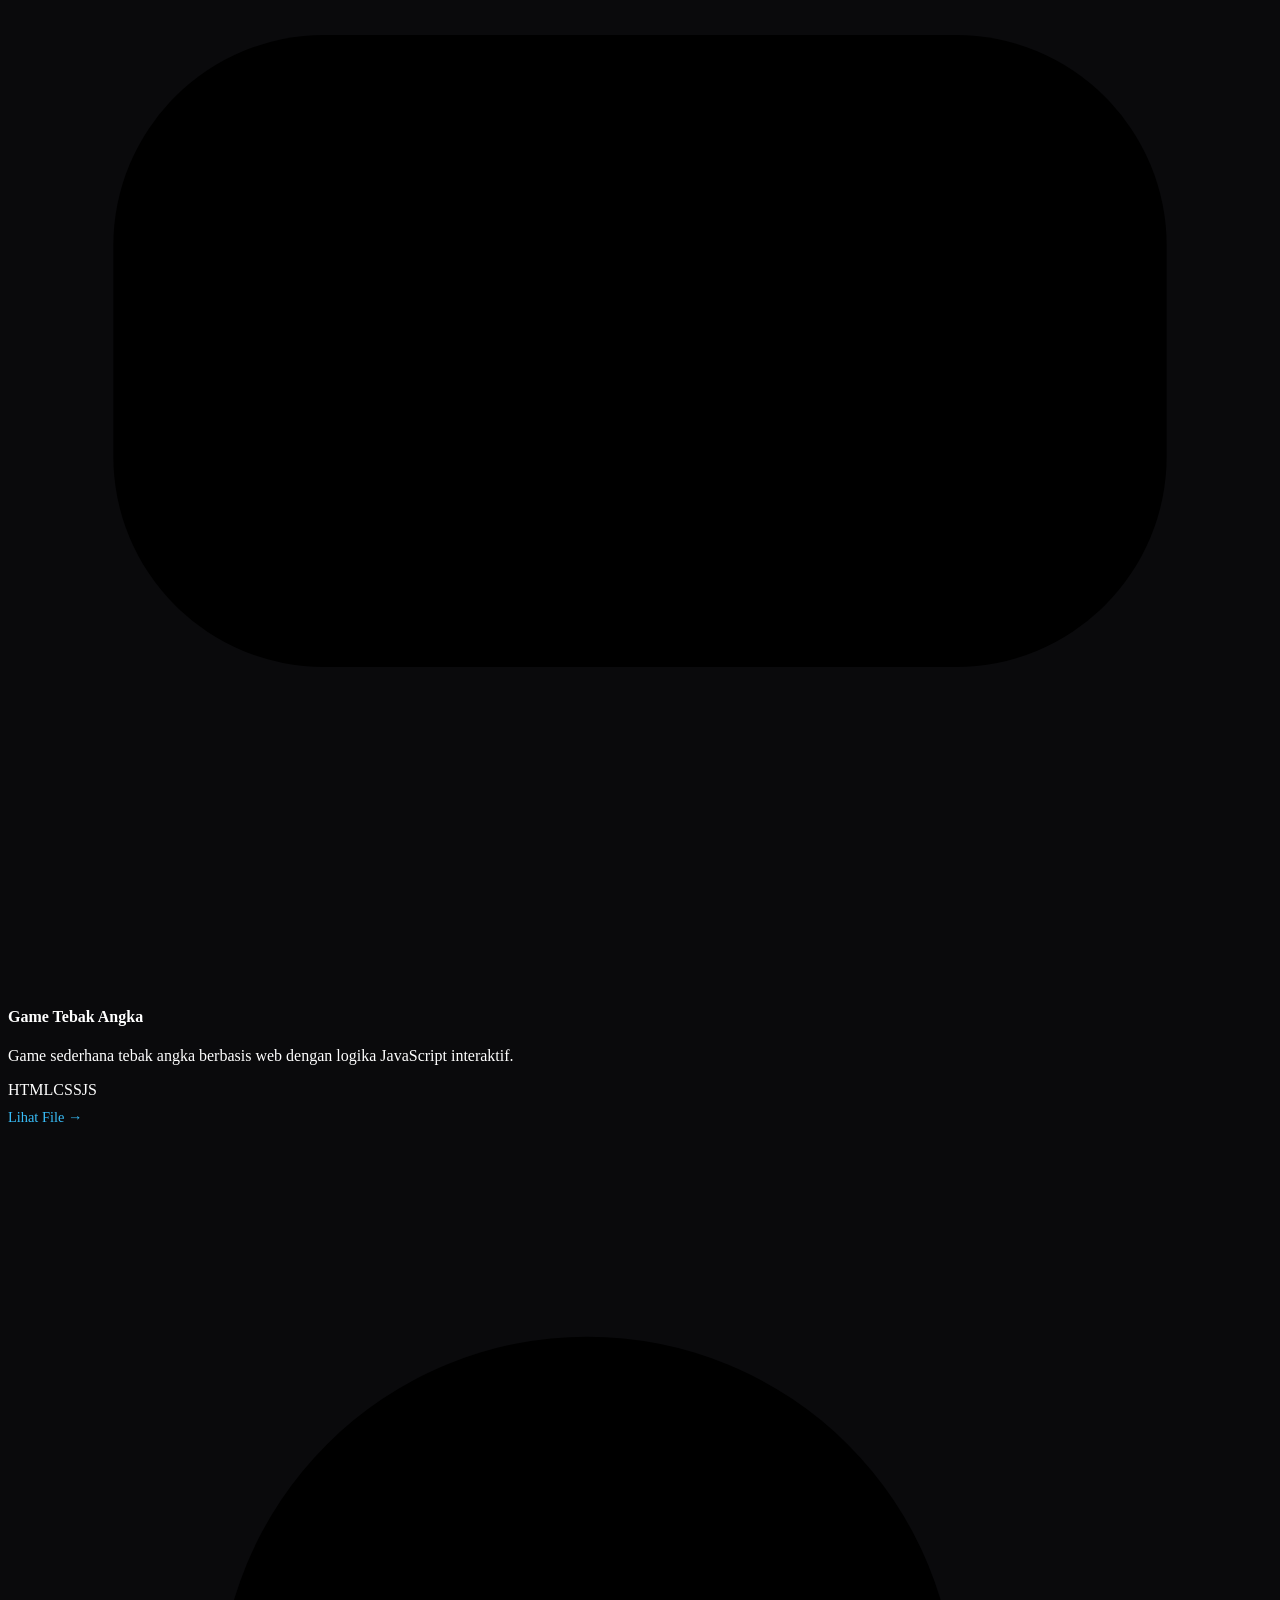
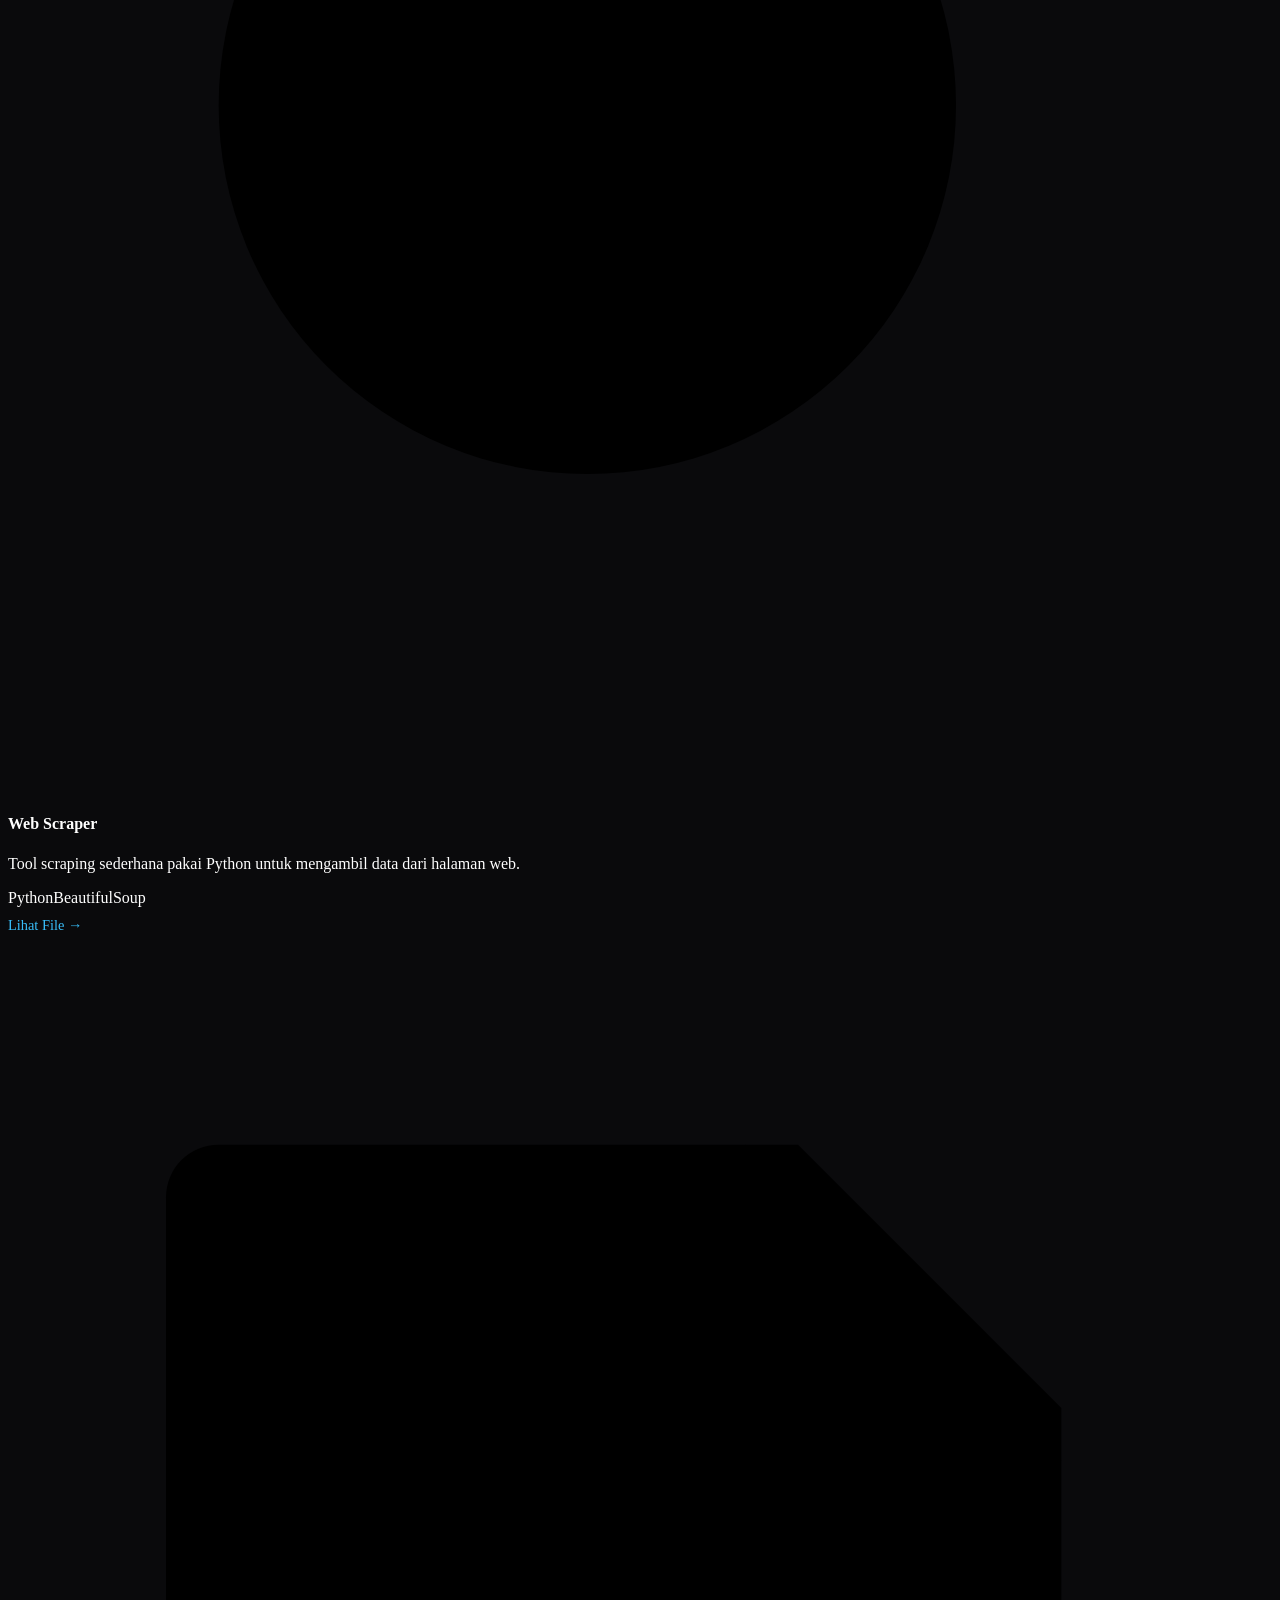
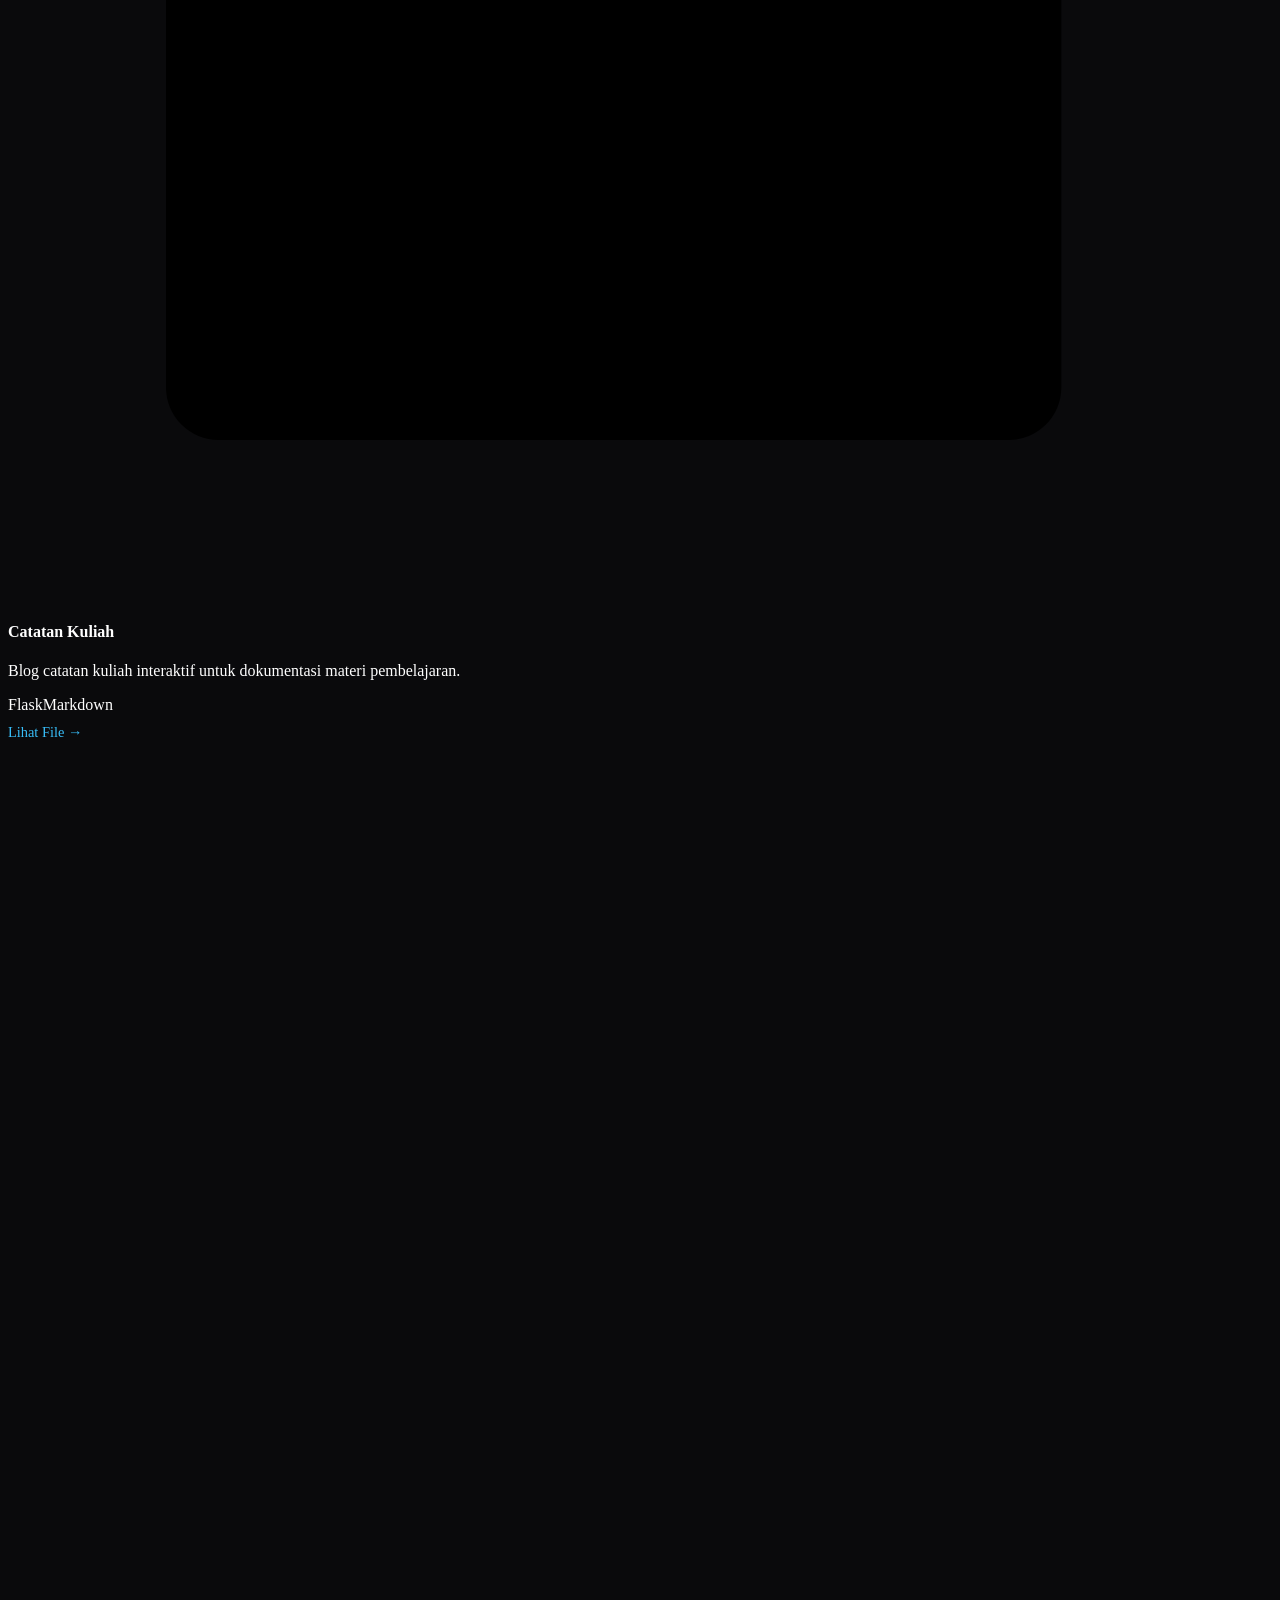
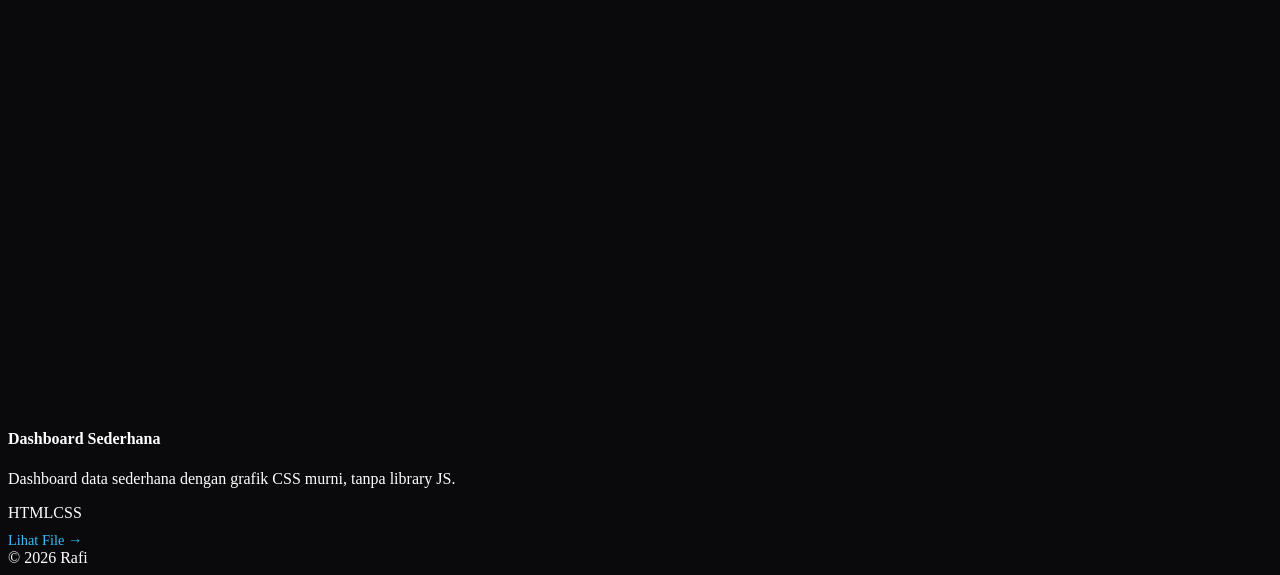
==== commit 9a878c9a: "fixing link" ====
--- a/templates/projects.html
+++ b/templates/projects.html
@@ -45,7 +45,7 @@
                     </div>
                     <!-- Project 1 -->
                     <div class="project-body">
-                        <h4>Web Portofolio</h4>
+                        <h4><a href="https://github.com/raffiahmadd616-coder/Tugas_PrakWeb.git">Web Portofolio</a></h4>
                         <p>Website portofolio pribadi dengan desain dark glass, animasi CSS, dan Flask.</p>
                         <div class="project-tech">
                             <span>HTML</span><span>CSS</span><span>Flask</span>
